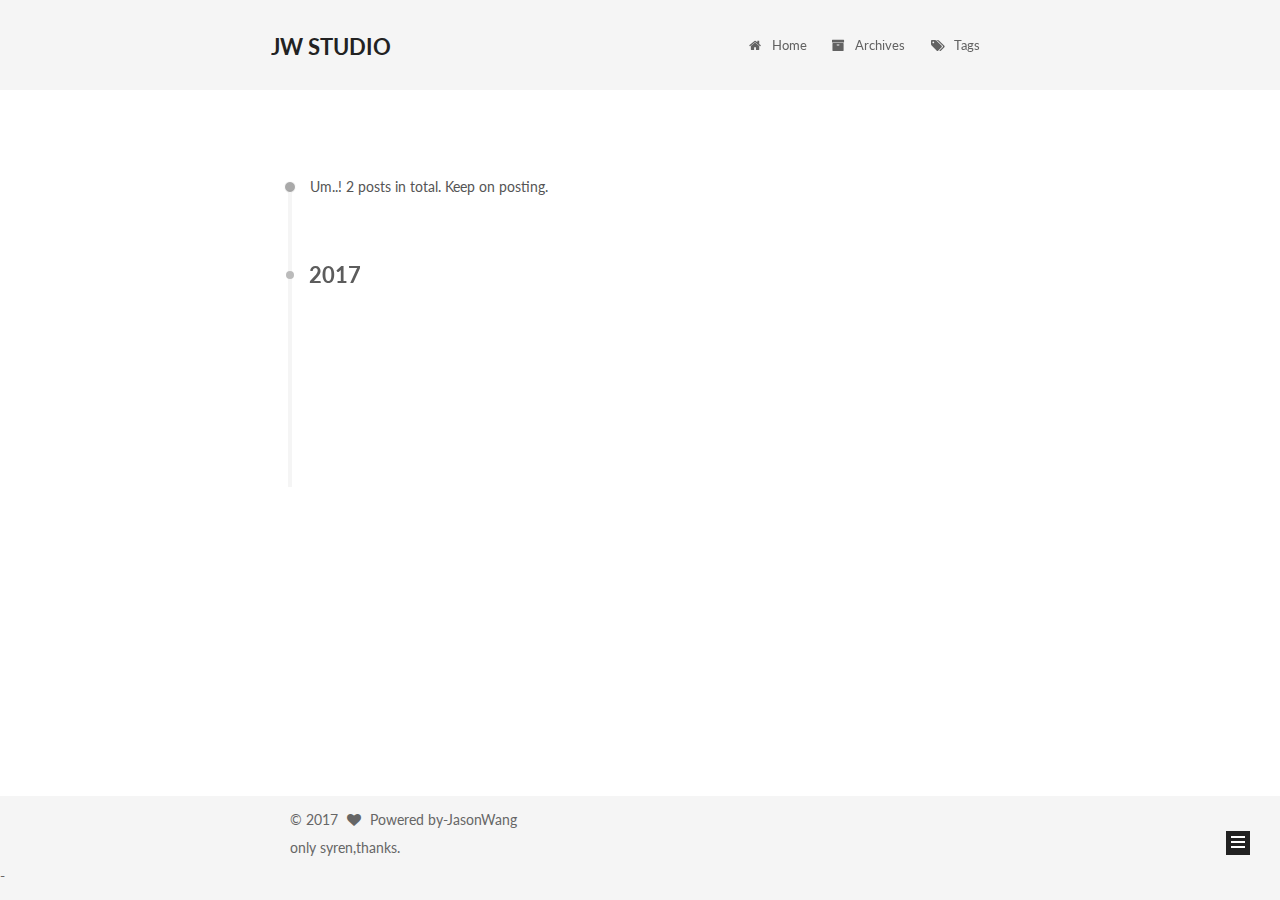
==== archives/index.html @ d067fad9 "Site updated: 2017-05-22 15:48:00" ====
<!doctype html>



  


<html class="theme-next muse use-motion" lang="">
<head>
  <meta charset="UTF-8"/>
<meta http-equiv="X-UA-Compatible" content="IE=edge" />
<meta name="viewport" content="width=device-width, initial-scale=1, maximum-scale=1"/>



<meta http-equiv="Cache-Control" content="no-transform" />
<meta http-equiv="Cache-Control" content="no-siteapp" />















  
  
  <link href="/lib/fancybox/source/jquery.fancybox.css?v=2.1.5" rel="stylesheet" type="text/css" />




  
  
  
  

  
    
    
  

  

  

  

  

  
    
    
    <link href="//fonts.googleapis.com/css?family=Lato:300,300italic,400,400italic,700,700italic&subset=latin,latin-ext" rel="stylesheet" type="text/css">
  






<link href="/lib/font-awesome/css/font-awesome.min.css?v=4.6.2" rel="stylesheet" type="text/css" />

<link href="/css/main.css?v=5.1.0" rel="stylesheet" type="text/css" />


  <meta name="keywords" content="Hexo, NexT" />








  <link rel="shortcut icon" type="image/x-icon" href="/favicon.ico?v=5.1.0" />






<meta name="description" content="BEST OR NOTHING">
<meta property="og:type" content="website">
<meta property="og:title" content="JW  STUDIO">
<meta property="og:url" content="http://yoursite.com/archives/index.html">
<meta property="og:site_name" content="JW  STUDIO">
<meta property="og:description" content="BEST OR NOTHING">
<meta name="twitter:card" content="summary">
<meta name="twitter:title" content="JW  STUDIO">
<meta name="twitter:description" content="BEST OR NOTHING">



<script type="text/javascript" id="hexo.configurations">
  var NexT = window.NexT || {};
  var CONFIG = {
    root: '/',
    scheme: 'Muse',
    sidebar: {"position":"left","display":"post","offset":12,"offset_float":0,"b2t":false,"scrollpercent":false},
    fancybox: true,
    motion: true,
    duoshuo: {
      userId: '0',
      author: 'Author'
    },
    algolia: {
      applicationID: '',
      apiKey: '',
      indexName: '',
      hits: {"per_page":10},
      labels: {"input_placeholder":"Search for Posts","hits_empty":"We didn't find any results for the search: ${query}","hits_stats":"${hits} results found in ${time} ms"}
    }
  };
</script>



  <link rel="canonical" href="http://yoursite.com/archives/"/>





  <title> Archive | JW  STUDIO </title>
</head>

<body itemscope itemtype="http://schema.org/WebPage" lang="">

  














  
  
    
  

  <div class="container sidebar-position-left  page-archive  ">
    <div class="headband"></div>

    <header id="header" class="header" itemscope itemtype="http://schema.org/WPHeader">
      <div class="header-inner"><div class="site-brand-wrapper">
  <div class="site-meta ">
    

    <div class="custom-logo-site-title">
      <a href="/"  class="brand" rel="start">
        <span class="logo-line-before"><i></i></span>
        <span class="site-title">JW  STUDIO</span>
        <span class="logo-line-after"><i></i></span>
      </a>
    </div>
      
        <p class="site-subtitle"></p>
      
  </div>

  <div class="site-nav-toggle">
    <button>
      <span class="btn-bar"></span>
      <span class="btn-bar"></span>
      <span class="btn-bar"></span>
    </button>
  </div>
</div>

<nav class="site-nav">
  

  
    <ul id="menu" class="menu">
      
        
        <li class="menu-item menu-item-home">
          <a href="/" rel="section">
            
              <i class="menu-item-icon fa fa-fw fa-home"></i> <br />
            
            Home
          </a>
        </li>
      
        
        <li class="menu-item menu-item-archives">
          <a href="/archives" rel="section">
            
              <i class="menu-item-icon fa fa-fw fa-archive"></i> <br />
            
            Archives
          </a>
        </li>
      
        
        <li class="menu-item menu-item-tags">
          <a href="/tags" rel="section">
            
              <i class="menu-item-icon fa fa-fw fa-tags"></i> <br />
            
            Tags
          </a>
        </li>
      

      
    </ul>
  

  
</nav>



 </div>
    </header>

    <main id="main" class="main">
      <div class="main-inner">
        <div class="content-wrap">
          <div id="content" class="content">
            

  <section id="posts" class="posts-collapse">
    <span class="archive-move-on"></span>

    <span class="archive-page-counter">
      
      
      
        
      
      Um..! 2 posts in total. Keep on posting.
    </span>

    

      
      
      

      
        
        <div class="collection-title">
          <h2 class="archive-year motion-element" id="archive-year-2017">2017</h2>
        </div>
      
      

      

  <article class="post post-type-normal" itemscope itemtype="http://schema.org/Article">
    <header class="post-header">

      <h1 class="post-title">
        
            <a class="post-title-link" href="/2017/05/22/IF/" itemprop="url">
              
                <span itemprop="name">IF</span>
              
            </a>
        
      </h1>

      <div class="post-meta">
        <time class="post-time" itemprop="dateCreated"
              datetime="2017-05-22T14:28:04+08:00"
              content="2017-05-22" >
          05-22
        </time>
      </div>

    </header>
  </article>



    

      
      
      

      
      

      

  <article class="post post-type-normal" itemscope itemtype="http://schema.org/Article">
    <header class="post-header">

      <h1 class="post-title">
        
            <a class="post-title-link" href="/2017/05/19/hello-world/" itemprop="url">
              
                <span itemprop="name">Hello World</span>
              
            </a>
        
      </h1>

      <div class="post-meta">
        <time class="post-time" itemprop="dateCreated"
              datetime="2017-05-19T13:19:05+08:00"
              content="2017-05-19" >
          05-19
        </time>
      </div>

    </header>
  </article>



    

  </section>

  



          </div>
          


          

        </div>
        
          
  
  <div class="sidebar-toggle">
    <div class="sidebar-toggle-line-wrap">
      <span class="sidebar-toggle-line sidebar-toggle-line-first"></span>
      <span class="sidebar-toggle-line sidebar-toggle-line-middle"></span>
      <span class="sidebar-toggle-line sidebar-toggle-line-last"></span>
    </div>
  </div>

  <aside id="sidebar" class="sidebar">
    <div class="sidebar-inner">

      

      

      <section class="site-overview sidebar-panel sidebar-panel-active">
        <div class="site-author motion-element" itemprop="author" itemscope itemtype="http://schema.org/Person">
          <img class="site-author-image" itemprop="image"
               src="/images/avatar.gif"
               alt="JasonWang" />
          <p class="site-author-name" itemprop="name">JasonWang</p>
           
              <p class="site-description motion-element" itemprop="description">BEST OR NOTHING</p>
          
        </div>
        <nav class="site-state motion-element">

          
            <div class="site-state-item site-state-posts">
              <a href="/archives">
                <span class="site-state-item-count">2</span>
                <span class="site-state-item-name">posts</span>
              </a>
            </div>
          

          

          

        </nav>

        

        <div class="links-of-author motion-element">
          
        </div>

        
        

        
        

        


      </section>

      

      

    </div>
  </aside>


        
      </div>
    </main>

    <footer id="footer" class="footer">
      <div class="footer-inner">
        <div class="copyright" >
  
  &copy; 
  <span itemprop="copyrightYear">2017</span>
  <span class="with-love">
    <i class="fa fa-heart"></i>
  </span>
  <span class="author" itemprop="copyrightHolder">Powered by-JasonWang</span>
</div>



  only syren,thanks.
</div>
   - 
 
</div>


        

        
      </div>
    </footer>

    
      <div class="back-to-top">
        <i class="fa fa-arrow-up"></i>
        
      </div>
    

  </div>

  

<script type="text/javascript">
  if (Object.prototype.toString.call(window.Promise) !== '[object Function]') {
    window.Promise = null;
  }
</script>









  






  
  <script type="text/javascript" src="/lib/jquery/index.js?v=2.1.3"></script>

  
  <script type="text/javascript" src="/lib/fastclick/lib/fastclick.min.js?v=1.0.6"></script>

  
  <script type="text/javascript" src="/lib/jquery_lazyload/jquery.lazyload.js?v=1.9.7"></script>

  
  <script type="text/javascript" src="/lib/velocity/velocity.min.js?v=1.2.1"></script>

  
  <script type="text/javascript" src="/lib/velocity/velocity.ui.min.js?v=1.2.1"></script>

  
  <script type="text/javascript" src="/lib/fancybox/source/jquery.fancybox.pack.js?v=2.1.5"></script>


  


  <script type="text/javascript" src="/js/src/utils.js?v=5.1.0"></script>

  <script type="text/javascript" src="/js/src/motion.js?v=5.1.0"></script>



  
  

  
  
    <script type="text/javascript" id="motion.page.archive">
      $('.archive-year').velocity('transition.slideLeftIn');
    </script>
  


  


  <script type="text/javascript" src="/js/src/bootstrap.js?v=5.1.0"></script>



  


  




	





  





  





  






  





  

  

  

  

</body>
</html>
---- css/main.css ----
/* normalize.css v3.0.2 | MIT License | git.io/normalize */
html {
  font-family: sans-serif; /* 1 */
  -ms-text-size-adjust: 100%; /* 2 */
  -webkit-text-size-adjust: 100%; /* 2 */
}
body {
  margin: 0;
}
article,
aside,
details,
figcaption,
figure,
footer,
header,
hgroup,
main,
menu,
nav,
section,
summary {
  display: block;
}
audio,
canvas,
progress,
video {
  display: inline-block; /* 1 */
  vertical-align: baseline; /* 2 */
}
audio:not([controls]) {
  display: none;
  height: 0;
}
[hidden],
template {
  display: none;
}
a {
  background-color: transparent;
}
a:active,
a:hover {
  outline: 0;
}
abbr[title] {
  border-bottom: 1px dotted;
}
b,
strong {
  font-weight: bold;
}
dfn {
  font-style: italic;
}
h1 {
  font-size: 2em;
  margin: 0.67em 0;
}
mark {
  background: #ff0;
  color: #000;
}
small {
  font-size: 80%;
}
sub,
sup {
  font-size: 75%;
  line-height: 0;
  position: relative;
  vertical-align: baseline;
}
sup {
  top: -0.5em;
}
sub {
  bottom: -0.25em;
}
img {
  border: 0;
}
svg:not(:root) {
  overflow: hidden;
}
figure {
  margin: 1em 40px;
}
hr {
  -moz-box-sizing: content-box;
  box-sizing: content-box;
  height: 0;
}
pre {
  overflow: auto;
}
code,
kbd,
pre,
samp {
  font-family: monospace, monospace;
  font-size: 1em;
}
button,
input,
optgroup,
select,
textarea {
  color: inherit; /* 1 */
  font: inherit; /* 2 */
  margin: 0; /* 3 */
}
button {
  overflow: visible;
}
button,
select {
  text-transform: none;
}
button,
html input[type="button"],
input[type="reset"],
input[type="submit"] {
  -webkit-appearance: button; /* 2 */
  cursor: pointer; /* 3 */
}
button[disabled],
html input[disabled] {
  cursor: default;
}
button::-moz-focus-inner,
input::-moz-focus-inner {
  border: 0;
  padding: 0;
}
input {
  line-height: normal;
}
input[type="checkbox"],
input[type="radio"] {
  box-sizing: border-box; /* 1 */
  padding: 0; /* 2 */
}
input[type="number"]::-webkit-inner-spin-button,
input[type="number"]::-webkit-outer-spin-button {
  height: auto;
}
input[type="search"] {
  -webkit-appearance: textfield; /* 1 */
  -moz-box-sizing: content-box;
  -webkit-box-sizing: content-box; /* 2 */
  box-sizing: content-box;
}
input[type="search"]::-webkit-search-cancel-button,
input[type="search"]::-webkit-search-decoration {
  -webkit-appearance: none;
}
fieldset {
  border: 1px solid #c0c0c0;
  margin: 0 2px;
  padding: 0.35em 0.625em 0.75em;
}
legend {
  border: 0; /* 1 */
  padding: 0; /* 2 */
}
textarea {
  overflow: auto;
}
optgroup {
  font-weight: bold;
}
table {
  border-collapse: collapse;
  border-spacing: 0;
}
td,
th {
  padding: 0;
}
::selection {
  background: #262a30;
  color: #fff;
}
body {
  position: relative;
  font-family: 'Lato', "PingFang SC", "Microsoft YaHei", sans-serif;
  font-size: 14px;
  line-height: 2;
  color: #555;
  background: #fff;
}
@media (max-width: 767px) {
  body {
    padding-right: 0 !important;
  }
}
@media (min-width: 768px) and (max-width: 991px) {
  body {
    padding-right: 0 !important;
  }
}
@media (min-width: 1600px) {
  body {
    font-size: 16px;
  }
}
h1,
h2,
h3,
h4,
h5,
h6 {
  margin: 0;
  padding: 0;
  font-weight: bold;
  line-height: 1.5;
  font-family: 'Lato', "PingFang SC", "Microsoft YaHei", sans-serif;
}
h2,
h3,
h4,
h5,
h6 {
  margin: 20px 0 15px;
}
h1 {
  font-size: 24px;
}
@media (max-width: 767px) {
  h1 {
    font-size: 20px;
  }
}
h2 {
  font-size: 22px;
}
@media (max-width: 767px) {
  h2 {
    font-size: 18px;
  }
}
h3 {
  font-size: 20px;
}
@media (max-width: 767px) {
  h3 {
    font-size: 16px;
  }
}
h4 {
  font-size: 18px;
}
@media (max-width: 767px) {
  h4 {
    font-size: 14px;
  }
}
h5 {
  font-size: 16px;
}
@media (max-width: 767px) {
  h5 {
    font-size: 12px;
  }
}
h6 {
  font-size: 14px;
}
@media (max-width: 767px) {
  h6 {
    font-size: 10px;
  }
}
p {
  margin: 0 0 25px 0;
}
a {
  color: #555;
  text-decoration: none;
  border-bottom: 1px solid #999;
  word-wrap: break-word;
}
a:hover {
  color: #222;
  border-bottom-color: #222;
}
blockquote {
  margin: 0;
  padding: 0;
}
img {
  display: block;
  margin: auto;
  max-width: 100%;
  height: auto;
}
hr {
  margin: 40px 0;
  height: 3px;
  border: none;
  background-color: #ddd;
  background-image: repeating-linear-gradient(-45deg, #fff, #fff 4px, transparent 4px, transparent 8px);
}
blockquote {
  padding: 0 15px;
  color: #666;
  border-left: 4px solid #ddd;
}
blockquote cite::before {
  content: "-";
  padding: 0 5px;
}
dt {
  font-weight: 700;
}
dd {
  margin: 0;
  padding: 0;
}
.text-left {
  text-align: left;
}
.text-center {
  text-align: center;
}
.text-right {
  text-align: right;
}
.text-justify {
  text-align: justify;
}
.text-nowrap {
  white-space: nowrap;
}
.text-lowercase {
  text-transform: lowercase;
}
.text-uppercase {
  text-transform: uppercase;
}
.text-capitalize {
  text-transform: capitalize;
}
.center-block {
  display: block;
  margin-left: auto;
  margin-right: auto;
}
.clearfix:before,
.clearfix:after {
  content: " ";
  display: table;
}
.clearfix:after {
  clear: both;
}
.pullquote {
  width: 45%;
}
.pullquote.left {
  float: left;
  margin-left: 5px;
  margin-right: 10px;
}
.pullquote.right {
  float: right;
  margin-left: 10px;
  margin-right: 5px;
}
.affix.affix.affix {
  position: fixed;
}
.translation {
  margin-top: -20px;
  font-size: 14px;
  color: #999;
}
.scrollbar-measure {
  width: 100px;
  height: 100px;
  overflow: scroll;
  position: absolute;
  top: -9999px;
}
.use-motion .motion-element {
  opacity: 0;
}
table {
  margin: 20px 0;
  width: 100%;
  border-collapse: collapse;
  border-spacing: 0;
  border: 1px solid #ddd;
  font-size: 14px;
  table-layout: fixed;
  word-wrap: break-all;
}
table>tbody>tr:nth-of-type(odd) {
  background-color: #f9f9f9;
}
table>tbody>tr:hover {
  background-color: #f5f5f5;
}
caption,
th,
td {
  padding: 8px;
  text-align: left;
  vertical-align: middle;
  font-weight: normal;
}
th,
td {
  border-bottom: 3px solid #ddd;
  border-right: 1px solid #eee;
}
th {
  padding-bottom: 10px;
  font-weight: 700;
}
td {
  border-bottom-width: 1px;
}
html,
body {
  height: 100%;
}
.container {
  position: relative;
  min-height: 100%;
}
.header-inner {
  margin: 0 auto;
  padding: 100px 0 70px;
  width: 700px;
}
@media (min-width: 1600px) {
  .container .header-inner {
    width: 900px;
  }
}
.main {
  padding-bottom: 150px;
}
.main-inner {
  margin: 0 auto;
  width: 700px;
}
@media (min-width: 1600px) {
  .container .main-inner {
    width: 900px;
  }
}
.footer {
  position: absolute;
  left: 0;
  bottom: 0;
  width: 100%;
  min-height: 50px;
}
.footer-inner {
  box-sizing: border-box;
  margin: 20px auto;
  width: 700px;
}
@media (min-width: 1600px) {
  .container .footer-inner {
    width: 900px;
  }
}
pre,
.highlight {
  overflow: auto;
  margin: 20px 0;
  padding: 0;
  font-size: 13px;
  color: #4d4d4c;
  background: #f7f7f7;
  line-height: 1.6;
}
pre,
code {
  font-family: consolas, Menlo, "PingFang SC", "Microsoft YaHei", monospace;
}
code {
  padding: 2px 4px;
  word-wrap: break-word;
  color: #555;
  background: #eee;
  border-radius: 3px;
  font-size: 13px;
}
pre code {
  padding: 0;
  color: #4d4d4c;
  background: none;
  text-shadow: none;
}
.highlight {
  border-radius: 1px;
}
.highlight pre {
  border: none;
  margin: 0;
  padding: 10px 0;
}
.highlight table {
  margin: 0;
  width: auto;
  border: none;
}
.highlight td {
  border: none;
  padding: 0;
}
.highlight figcaption {
  font-size: 1em;
  color: #4d4d4c;
  line-height: 1em;
  margin-bottom: 1em;
}
.highlight figcaption:before,
.highlight figcaption:after {
  content: " ";
  display: table;
}
.highlight figcaption:after {
  clear: both;
}
.highlight figcaption a {
  float: right;
  color: #4d4d4c;
}
.highlight figcaption a:hover {
  border-bottom-color: #4d4d4c;
}
.highlight .gutter pre {
  padding-left: 10px;
  padding-right: 10px;
  color: #869194;
  text-align: right;
  background-color: #eff2f3;
}
.highlight .code pre {
  padding-left: 10px;
  padding-right: 10px;
  background-color: #f7f7f7;
}
.highlight .line {
  height: 20px;
}
.gutter {
  -webkit-user-select: none;
  -moz-user-select: none;
  -ms-user-select: none;
  user-select: none;
}
.gist table {
  width: auto;
}
.gist table td {
  border: none;
}
pre .deletion {
  background: #fdd;
}
pre .addition {
  background: #dfd;
}
pre .meta {
  color: #8959a8;
}
pre .comment {
  color: #8e908c;
}
pre .variable,
pre .attribute,
pre .tag,
pre .regexp,
pre .ruby .constant,
pre .xml .tag .title,
pre .xml .pi,
pre .xml .doctype,
pre .html .doctype,
pre .css .id,
pre .css .class,
pre .css .pseudo {
  color: #c82829;
}
pre .number,
pre .preprocessor,
pre .built_in,
pre .literal,
pre .params,
pre .constant,
pre .command {
  color: #f5871f;
}
pre .ruby .class .title,
pre .css .rules .attribute,
pre .string,
pre .value,
pre .inheritance,
pre .header,
pre .ruby .symbol,
pre .xml .cdata,
pre .special,
pre .number,
pre .formula {
  color: #718c00;
}
pre .title,
pre .css .hexcolor {
  color: #3e999f;
}
pre .function,
pre .python .decorator,
pre .python .title,
pre .ruby .function .title,
pre .ruby .title .keyword,
pre .perl .sub,
pre .javascript .title,
pre .coffeescript .title {
  color: #4271ae;
}
pre .keyword,
pre .javascript .function {
  color: #8959a8;
}
.full-image.full-image.full-image {
  border: none;
  max-width: 100%;
  width: auto;
  margin: 20px auto;
}
@media (min-width: 992px) {
  .full-image.full-image.full-image {
    max-width: none;
    width: 110%;
    margin: 25px -5%;
  }
}
.blockquote-center,
.page-home .post-type-quote blockquote,
.page-post-detail .post-type-quote blockquote {
  position: relative;
  margin: 40px 0;
  padding: 0;
  border-left: none;
  text-align: center;
}
.blockquote-center::before,
.page-home .post-type-quote blockquote::before,
.page-post-detail .post-type-quote blockquote::before,
.blockquote-center::after,
.page-home .post-type-quote blockquote::after,
.page-post-detail .post-type-quote blockquote::after {
  position: absolute;
  content: ' ';
  display: block;
  width: 100%;
  height: 24px;
  opacity: 0.2;
  background-repeat: no-repeat;
  background-position: 0 -6px;
  background-size: 22px 22px;
}
.blockquote-center::before,
.page-home .post-type-quote blockquote::before,
.page-post-detail .post-type-quote blockquote::before {
  top: -20px;
  background-image: url("../images/quote-l.svg");
  border-top: 1px solid #ccc;
}
.blockquote-center::after,
.page-home .post-type-quote blockquote::after,
.page-post-detail .post-type-quote blockquote::after {
  bottom: -20px;
  background-image: url("../images/quote-r.svg");
  border-bottom: 1px solid #ccc;
  background-position: 100% 8px;
}
.blockquote-center p,
.page-home .post-type-quote blockquote p,
.page-post-detail .post-type-quote blockquote p,
.blockquote-center div,
.page-home .post-type-quote blockquote div,
.page-post-detail .post-type-quote blockquote div {
  text-align: center;
}
.post .post-body .group-picture img {
  box-sizing: border-box;
  padding: 0 3px;
  border: none;
}
.post .group-picture-row {
  overflow: hidden;
  margin-top: 6px;
}
.post .group-picture-row:first-child {
  margin-top: 0;
}
.post .group-picture-column {
  float: left;
}
.page-post-detail .post-body .group-picture-column {
  float: none;
  margin-top: 10px;
  width: auto !important;
}
.page-post-detail .post-body .group-picture-column img {
  margin: 0 auto;
}
.page-archive .group-picture-container {
  overflow: hidden;
}
.page-archive .group-picture-row {
  float: left;
}
.page-archive .group-picture-row:first-child {
  margin-top: 6px;
}
.page-archive .group-picture-column {
  max-width: 150px;
  max-height: 150px;
}
.note {
  padding: 20px;
  margin: 20px 0;
  border: 1px solid #eee;
  border-left-width: 5px;
  border-radius: 3px;
}
.note h2,
.note h3,
.note h4,
.note h5,
.note h6 {
  margin-top: 0;
  margin-bottom: 5px;
}
.note p:last-child {
  margin-bottom: 0;
}
.note code {
  border-radius: 3px;
}
.note+.note {
  margin-top: -5px;
}
.default {
  border-left-color: #777;
}
.default h2,
.default h3,
.default h4,
.default h5,
.default h6 {
  color: #777;
}
.primary {
  border-left-color: #428bca;
}
.primary h2,
.primary h3,
.primary h4,
.primary h5,
.primary h6 {
  color: #428bca;
}
.success {
  border-left-color: #5cb85c;
}
.success h2,
.success h3,
.success h4,
.success h5,
.success h6 {
  color: #5cb85c;
}
.danger {
  border-left-color: #d9534f;
}
.danger h2,
.danger h3,
.danger h4,
.danger h5,
.danger h6 {
  color: #d9534f;
}
.warning {
  border-left-color: #f0ad4e;
}
.warning h2,
.warning h3,
.warning h4,
.warning h5,
.warning h6 {
  color: #f0ad4e;
}
.info {
  border-left-color: #5bc0de;
}
.info h2,
.info h3,
.info h4,
.info h5,
.info h6 {
  color: #5bc0de;
}
.btn {
  display: inline-block;
  padding: 0 20px;
  font-size: 14px;
  color: #fff;
  background: #222;
  border: 2px solid #222;
  text-decoration: none;
  border-radius: 0;
  transition-property: background-color;
  transition-duration: 0.2s;
  transition-timing-function: ease-in-out;
  transition-delay: 0s;
}
.btn:hover,
.post-button .btn:hover {
  border-color: #222;
  color: #222;
  background: #fff;
}
.btn-bar {
  display: block;
  width: 22px;
  height: 2px;
  background: #555;
  border-radius: 1px;
}
.btn-bar+.btn-bar {
  margin-top: 4px;
}
.pagination {
  margin: 120px 0 40px;
  text-align: center;
  border-top: 1px solid #eee;
}
.page-number-basic,
.pagination .prev,
.pagination .next,
.pagination .page-number,
.pagination .space {
  display: inline-block;
  position: relative;
  top: -1px;
  margin: 0 10px;
  padding: 0 10px;
  line-height: 30px;
}
@media (max-width: 767px) {
  .page-number-basic,
  .pagination .prev,
  .pagination .next,
  .pagination .page-number,
  .pagination .space {
    margin: 0 5px;
  }
}
.pagination .prev,
.pagination .next,
.pagination .page-number {
  border-bottom: 0;
  border-top: 1px solid #eee;
  transition-property: border-color;
  transition-duration: 0.2s;
  transition-timing-function: ease-in-out;
  transition-delay: 0s;
}
.pagination .prev:hover,
.pagination .next:hover,
.pagination .page-number:hover {
  border-top-color: #222;
}
.pagination .space {
  padding: 0;
  margin: 0;
}
.pagination .prev {
  margin-left: 0;
}
.pagination .next {
  margin-right: 0;
}
.pagination .page-number.current {
  color: #fff;
  background: #ccc;
  border-top-color: #ccc;
}
@media (max-width: 767px) {
  .pagination {
    border-top: none;
  }
  .pagination .prev,
  .pagination .next,
  .pagination .page-number {
    margin-bottom: 10px;
    border-top: 0;
    border-bottom: 1px solid #eee;
  }
  .pagination .prev:hover,
  .pagination .next:hover,
  .pagination .page-number:hover {
    border-bottom-color: #222;
  }
}
.comments {
  margin: 60px 20px 0;
}
.tag-cloud {
  text-align: center;
}
.tag-cloud a {
  display: inline-block;
  margin: 10px;
}
.back-to-top {
  box-sizing: border-box;
  position: fixed;
  bottom: -100px;
  right: 30px;
  z-index: 1050;
  padding: 0 6px;
  width: 24px;
  background: #222;
  font-size: 12px;
  opacity: 1;
  color: #fff;
  cursor: pointer;
  text-align: center;
  -webkit-transform: translateZ(0);
  transition-property: bottom;
  transition-duration: 0.2s;
  transition-timing-function: ease-in-out;
  transition-delay: 0s;
}
@media (max-width: 767px) {
  .back-to-top {
    display: none;
  }
}
@media (min-width: 768px) and (max-width: 991px) {
  .back-to-top {
    display: none;
  }
}
.back-to-top.back-to-top-on {
  bottom: 19px;
}
.header {
  background: #fff;
}
.header-inner {
  position: relative;
}
.headband {
  height: 3px;
  background: #222;
}
.site-meta {
  margin: 0;
  text-align: left;
}
@media (max-width: 767px) {
  .site-meta {
    text-align: center;
  }
}
.brand {
  position: relative;
  display: inline-block;
  padding: 0 40px;
  color: #222;
  background: #222;
  border-bottom: none;
}
.brand:hover {
  color: #222;
}
.logo {
  display: inline-block;
  margin-right: 5px;
  line-height: 36px;
  vertical-align: top;
}
.site-title {
  display: inline-block;
  vertical-align: top;
  line-height: 36px;
  font-size: 20px;
  font-weight: normal;
  font-family: 'Lato', "PingFang SC", "Microsoft YaHei", sans-serif;
}
.site-subtitle {
  margin-top: 10px;
  font-size: 13px;
  color: #999;
}
.use-motion .brand {
  opacity: 0;
}
.use-motion .logo,
.use-motion .site-title,
.use-motion .site-subtitle {
  opacity: 0;
  position: relative;
  top: -10px;
}
.site-nav-toggle {
  display: none;
  position: absolute;
  top: 10px;
  left: 10px;
}
@media (max-width: 767px) {
  .site-nav-toggle {
    display: block;
  }
}
.site-nav-toggle button {
  margin-top: 2px;
  padding: 9px 10px;
  background: transparent;
  border: none;
}
@media (max-width: 767px) {
  .site-nav {
    display: none;
    margin: 0 -10px;
    padding: 0 10px;
    clear: both;
    border-top: 1px solid #ddd;
  }
}
@media (min-width: 768px) and (max-width: 991px) {
  .site-nav {
    display: block !important;
  }
}
@media (min-width: 992px) {
  .site-nav {
    display: block !important;
  }
}
.menu {
  margin-top: 20px;
  padding-left: 0;
  text-align: center;
}
.menu .menu-item {
  display: inline-block;
  margin: 0 10px;
  list-style: none;
}
@media screen and (max-width: 767px) {
  .menu .menu-item {
    margin-top: 10px;
  }
}
.menu .menu-item a {
  display: block;
  font-size: 13px;
  line-height: inherit;
  border-bottom: 1px solid transparent;
  transition-property: border-color;
  transition-duration: 0.2s;
  transition-timing-function: ease-in-out;
  transition-delay: 0s;
}
.menu .menu-item a:hover {
  border-bottom-color: #222;
}
.menu .menu-item .fa {
  margin-right: 5px;
}
.use-motion .menu-item {
  opacity: 0;
}
.post-body {
  font-family: 'Lato', "PingFang SC", "Microsoft YaHei", sans-serif;
}
@media (max-width: 767px) {
  .post-body {
    word-break: break-word;
  }
}
.post-body .fancybox img {
  display: block !important;
  margin: 0 auto;
  cursor: pointer;
  cursor: zoom-in;
  cursor: -webkit-zoom-in;
}
.post-body .image-caption,
.post-body .figure .caption {
  margin: 10px auto 15px;
  text-align: center;
  font-size: 14px;
  color: #999;
  font-weight: bold;
  line-height: 1;
}
.post-sticky-flag {
  display: inline-block;
  font-size: 16px;
  -ms-transform: rotate(30deg);
  -webkit-transform: rotate(30deg);
  -moz-transform: rotate(30deg);
  -ms-transform: rotate(30deg);
  -o-transform: rotate(30deg);
  transform: rotate(30deg);
}
.posts-expand {
  padding-top: 40px;
}
@media (max-width: 767px) {
  .posts-expand {
    margin: 0 20px;
  }
  .post-body pre,
  .post-body .highlight {
    padding: 10px;
  }
  .post-body pre .gutter pre,
  .post-body .highlight .gutter pre {
    padding-right: 10px;
  }
}
@media (min-width: 992px) {
  .posts-expand .post-body {
    text-align: justify;
  }
}
.posts-expand .post-body h2,
.posts-expand .post-body h3,
.posts-expand .post-body h4,
.posts-expand .post-body h5,
.posts-expand .post-body h6 {
  padding-top: 10px;
}
.posts-expand .post-body h2 .header-anchor,
.posts-expand .post-body h3 .header-anchor,
.posts-expand .post-body h4 .header-anchor,
.posts-expand .post-body h5 .header-anchor,
.posts-expand .post-body h6 .header-anchor {
  float: right;
  margin-left: 10px;
  color: #ccc;
  border-bottom-style: none;
  visibility: hidden;
}
.posts-expand .post-body h2 .header-anchor:hover,
.posts-expand .post-body h3 .header-anchor:hover,
.posts-expand .post-body h4 .header-anchor:hover,
.posts-expand .post-body h5 .header-anchor:hover,
.posts-expand .post-body h6 .header-anchor:hover {
  color: inherit;
}
.posts-expand .post-body h2:hover .header-anchor,
.posts-expand .post-body h3:hover .header-anchor,
.posts-expand .post-body h4:hover .header-anchor,
.posts-expand .post-body h5:hover .header-anchor,
.posts-expand .post-body h6:hover .header-anchor {
  visibility: visible;
}
.posts-expand .post-body ul li {
  list-style: circle;
}
.posts-expand .post-body img {
  box-sizing: border-box;
  margin: auto;
  padding: 3px;
  border: 1px solid #ddd;
}
.posts-expand .fancybox img {
  margin: 0 auto;
}
@media (max-width: 767px) {
  .posts-collapse {
    margin: 0 20px;
  }
  .posts-collapse .post-title,
  .posts-collapse .post-meta {
    display: block;
    width: auto;
    text-align: left;
  }
}
.posts-collapse {
  position: relative;
  z-index: 1010;
  margin-left: 0;
}
.posts-collapse::after {
  content: " ";
  position: absolute;
  top: 20px;
  left: 0;
  margin-left: -2px;
  width: 4px;
  height: 100%;
  background: #f5f5f5;
  z-index: -1;
}
@media (max-width: 767px) {
  .posts-collapse {
    margin: 0 20px;
  }
}
.posts-collapse .collection-title {
  position: relative;
  margin: 60px 0;
}
.posts-collapse .collection-title h2 {
  margin-left: 20px;
}
.posts-collapse .collection-title small {
  color: #bbb;
}
.posts-collapse .collection-title::before {
  content: " ";
  position: absolute;
  left: 0;
  top: 50%;
  margin-left: -4px;
  margin-top: -4px;
  width: 8px;
  height: 8px;
  background: #bbb;
  border-radius: 50%;
}
.posts-collapse .post {
  margin: 30px 0;
}
.posts-collapse .post-header {
  position: relative;
  transition-duration: 0.2s;
  transition-timing-function: ease-in-out;
  transition-delay: 0s;
  transition-property: border;
  border-bottom: 1px dashed #ccc;
}
.posts-collapse .post-header::before {
  content: " ";
  position: absolute;
  left: 0;
  top: 12px;
  width: 6px;
  height: 6px;
  margin-left: -4px;
  background: #bbb;
  border-radius: 50%;
  border: 1px solid #fff;
  transition-duration: 0.2s;
  transition-timing-function: ease-in-out;
  transition-delay: 0s;
  transition-property: background;
}
.posts-collapse .post-header:hover {
  border-bottom-color: #666;
}
.posts-collapse .post-header:hover::before {
  background: #222;
}
.posts-collapse .post-meta {
  position: absolute;
  font-size: 12px;
  left: 20px;
  top: 5px;
}
.posts-collapse .post-comments-count {
  display: none;
}
.posts-collapse .post-title {
  margin-left: 60px;
  font-size: 16px;
  font-weight: normal;
  line-height: inherit;
}
.posts-collapse .post-title::after {
  margin-left: 3px;
  opacity: 0.6;
}
.posts-collapse .post-title a {
  color: #666;
  border-bottom: none;
}
.page-home .post-type-quote .post-header,
.page-post-detail .post-type-quote .post-header,
.page-home .post-type-quote .post-tags,
.page-post-detail .post-type-quote .post-tags {
  display: none;
}
.posts-expand .post-title {
  font-size: 26px;
  text-align: center;
  word-break: break-word;
  font-weight: 400;
}
@media (max-width: 767px) {
  .posts-expand .post-title {
    font-size: 22px;
  }
}
.posts-expand .post-title-link {
  display: inline-block;
  position: relative;
  color: #555;
  border-bottom: none;
  line-height: 1.2;
  vertical-align: top;
}
.posts-expand .post-title-link::before {
  content: "";
  position: absolute;
  width: 100%;
  height: 2px;
  bottom: 0;
  left: 0;
  background-color: #000;
  visibility: hidden;
  -webkit-transform: scaleX(0);
  -moz-transform: scaleX(0);
  -ms-transform: scaleX(0);
  -o-transform: scaleX(0);
  transform: scaleX(0);
  transition-duration: 0.2s;
  transition-timing-function: ease-in-out;
  transition-delay: 0s;
}
.posts-expand .post-title-link:hover::before {
  visibility: visible;
  -webkit-transform: scaleX(1);
  -moz-transform: scaleX(1);
  -ms-transform: scaleX(1);
  -o-transform: scaleX(1);
  transform: scaleX(1);
}
.posts-expand .post-title-link .fa {
  font-size: 16px;
}
.posts-expand .post-meta {
  margin: 3px 0 60px 0;
  color: #999;
  font-family: 'Lato', "PingFang SC", "Microsoft YaHei", sans-serif;
  font-size: 12px;
  text-align: center;
}
.posts-expand .post-meta .post-category-list {
  display: inline-block;
  margin: 0;
  padding: 3px;
}
.posts-expand .post-meta .post-category-list-link {
  color: #999;
}
.posts-expand .post-meta .post-description {
  font-size: 14px;
  margin-top: 2px;
}
.post-meta-divider {
  margin: 0 0.5em;
}
.post-meta-item-icon {
  margin-right: 3px;
}
@media (min-width: 768px) and (max-width: 991px) {
  .post-meta-item-icon {
    display: inline-block;
  }
}
@media (max-width: 767px) {
  .post-meta-item-icon {
    display: inline-block;
  }
}
@media (min-width: 768px) and (max-width: 991px) {
  .post-meta-item-text {
    display: none;
  }
}
@media (max-width: 767px) {
  .post-meta-item-text {
    display: none;
  }
}
@media (max-width: 767px) {
  .posts-expand .post-comments-count {
    display: none;
  }
}
.social-like {
  font-size: 14px;
  height: 20px;
  text-align: center;
  border-top: 1px solid #eee;
  padding-top: 9px;
  margin-top: 45px;
  display: flex;
  justify-content: center;
}
.vk_like {
  width: 85px;
  height: 21px;
  padding-top: 7px;
  align-self: center;
}
.fb_like {
  height: 30px;
  align-self: center;
}
.post-button {
  margin-top: 50px;
}
.post-button .btn {
  color: #555;
  font-size: 14px;
  background: transparent;
  border-radius: 0;
  line-height: 2;
  margin: 0 4px 8px 4px;
}
.post-button .fa-fw {
  width: 1.285714285714286em;
  text-align: left;
}
.posts-expand .post-tags {
  margin-top: 40px;
  text-align: center;
}
.posts-expand .post-tags a {
  display: inline-block;
  margin-right: 10px;
  font-size: 13px;
}
.post-nav {
  display: table;
  margin-top: 15px;
  width: 100%;
  border-top: 1px solid #eee;
}
.post-nav-divider {
  display: table-cell;
  width: 10%;
}
.post-nav-item {
  display: table-cell;
  padding: 10px 0 0 0;
  width: 45%;
  vertical-align: top;
}
.post-nav-item a {
  position: relative;
  display: block;
  line-height: 25px;
  font-size: 14px;
  color: #555;
  border-bottom: none;
}
.post-nav-item a:hover {
  color: #222;
  border-bottom: none;
}
.post-nav-item a:active {
  top: 2px;
}
.post-nav-item .fa {
  position: absolute;
  top: 8px;
  left: 0;
  font-size: 12px;
}
.post-nav-next a {
  padding-left: 15px;
}
.post-nav-prev {
  text-align: right;
}
.post-nav-prev a {
  padding-right: 15px;
}
.post-nav-prev .fa {
  right: 0;
  left: auto;
}
.posts-expand .post-eof {
  display: block;
  margin: 80px auto 60px;
  width: 8%;
  height: 1px;
  background: #ccc;
  text-align: center;
}
.post:last-child .post-eof.post-eof.post-eof {
  display: none;
}
.post-gallery {
  display: table;
  table-layout: fixed;
  width: 100%;
  border-collapse: separate;
}
.post-gallery-row {
  display: table-row;
}
.post-gallery .post-gallery-img {
  display: table-cell;
  text-align: center;
  vertical-align: middle;
  border: none;
}
.post-gallery .post-gallery-img img {
  max-width: 100%;
  max-height: 100%;
  border: none;
}
.fancybox-close,
.fancybox-close:hover {
  border: none;
}
.sidebar {
  position: fixed;
  right: 0;
  top: 0;
  bottom: 0;
  width: 0;
  z-index: 1040;
  box-shadow: inset 0 2px 6px #000;
  background: #222;
  -webkit-transform: translateZ(0);
}
.sidebar a {
  color: #999;
  border-bottom-color: #555;
}
.sidebar a:hover {
  color: #eee;
}
@media (min-width: 768px) and (max-width: 991px) {
  .sidebar {
    display: none !important;
  }
}
@media (max-width: 767px) {
  .sidebar {
    display: none !important;
  }
}
.sidebar-inner {
  position: relative;
  padding: 20px 10px;
  color: #999;
  text-align: center;
}
.sidebar-toggle {
  position: fixed;
  right: 30px;
  bottom: 45px;
  width: 14px;
  height: 14px;
  padding: 5px;
  background: #222;
  line-height: 0;
  z-index: 1050;
  cursor: pointer;
  -webkit-transform: translateZ(0);
}
@media (min-width: 768px) and (max-width: 991px) {
  .sidebar-toggle {
    display: none;
  }
}
@media (max-width: 767px) {
  .sidebar-toggle {
    display: none;
  }
}
.sidebar-toggle-line {
  position: relative;
  display: inline-block;
  vertical-align: top;
  height: 2px;
  width: 100%;
  background: #fff;
  margin-top: 3px;
}
.sidebar-toggle-line:first-child {
  margin-top: 0;
}
.site-author-image {
  display: block;
  margin: 0 auto;
  padding: 2px;
  max-width: 96px;
  height: auto;
  border: 2px solid #333;
}
.site-author-name {
  margin: 5px 0 0;
  text-align: center;
  color: #f5f5f5;
  font-weight: normal;
}
.site-description {
  margin-top: 5px;
  text-align: center;
  font-size: 14px;
  color: #999;
}
.site-state {
  overflow: hidden;
  line-height: 1.4;
  white-space: nowrap;
  text-align: center;
}
.site-state-item {
  display: inline-block;
  padding: 0 15px;
  border-left: 1px solid #333;
}
.site-state-item:first-child {
  border-left: none;
}
.site-state-item a {
  border-bottom: none;
}
.site-state-item-count {
  display: block;
  text-align: center;
  color: inherit;
  font-weight: 600;
  font-size: 18px;
}
.site-state-item-name {
  font-size: 13px;
  color: inherit;
}
.feed-link {
  margin-top: 20px;
}
.feed-link a {
  display: inline-block;
  padding: 0 15px;
  color: #fc6423;
  border: 1px solid #fc6423;
  border-radius: 4px;
}
.feed-link a i {
  color: #fc6423;
  font-size: 14px;
}
.feed-link a:hover {
  color: #fff;
  background: #fc6423;
}
.feed-link a:hover i {
  color: #fff;
}
.links-of-author {
  margin-top: 20px;
}
.links-of-author a {
  display: inline-block;
  vertical-align: middle;
  margin-right: 10px;
  margin-bottom: 10px;
  border-bottom-color: #555;
  font-size: 13px;
}
.links-of-author a:before {
  display: inline-block;
  vertical-align: middle;
  margin-right: 3px;
  content: " ";
  width: 4px;
  height: 4px;
  border-radius: 50%;
  background: #d5ffff;
}
.links-of-blogroll {
  font-size: 13px;
}
.links-of-blogroll-title {
  margin-top: 20px;
  font-size: 14px;
  font-weight: 600;
}
.links-of-blogroll-list {
  margin: 0;
  padding: 0;
  list-style: none;
}
.links-of-blogroll-item {
  padding: 2px 10px;
}
.sidebar-nav {
  margin: 0 0 20px;
  padding-left: 0;
}
.sidebar-nav li {
  display: inline-block;
  cursor: pointer;
  border-bottom: 1px solid transparent;
  font-size: 14px;
  color: #555;
}
.sidebar-nav li:hover {
  color: #f5f5f5;
}
.page-post-detail .sidebar-nav-toc {
  padding: 0 5px;
}
.page-post-detail .sidebar-nav-overview {
  margin-left: 10px;
}
.sidebar-nav .sidebar-nav-active {
  color: #87daff;
  border-bottom-color: #87daff;
}
.sidebar-nav .sidebar-nav-active:hover {
  color: #87daff;
}
.sidebar-panel {
  display: none;
}
.sidebar-panel-active {
  display: block;
}
.post-toc-empty {
  font-size: 14px;
  color: #666;
}
.post-toc-wrap {
  overflow: hidden;
}
.post-toc {
  overflow: auto;
}
.post-toc ol {
  margin: 0;
  padding: 0 2px 5px 10px;
  text-align: left;
  list-style: none;
  font-size: 14px;
}
.post-toc ol > ol {
  padding-left: 0;
}
.post-toc ol a {
  transition-duration: 0.2s;
  transition-timing-function: ease-in-out;
  transition-delay: 0s;
  transition-property: all;
  color: #999;
  border-bottom-color: #555;
}
.post-toc ol a:hover {
  color: #ccc;
  border-bottom-color: #ccc;
}
.post-toc .nav-item {
  overflow: hidden;
  text-overflow: ellipsis;
  white-space: nowrap;
  line-height: 1.8;
}
.post-toc .nav .nav-child {
  display: none;
}
.post-toc .nav .active > .nav-child {
  display: block;
}
.post-toc .nav .active-current > .nav-child {
  display: block;
}
.post-toc .nav .active-current > .nav-child > .nav-item {
  display: block;
}
.post-toc .nav .active > a {
  color: #87daff;
  border-bottom-color: #87daff;
}
.post-toc .nav .active-current > a {
  color: #87daff;
}
.post-toc .nav .active-current > a:hover {
  color: #87daff;
}
.footer {
  font-size: 14px;
  color: #999;
}
.footer img {
  border: none;
}
.footer-inner {
  text-align: center;
}
.with-love {
  display: inline-block;
  margin: 0 5px;
}
.powered-by,
.theme-info {
  display: inline-block;
}
.powered-by {
  margin-right: 10px;
}
.powered-by::after {
  content: "|";
  padding-left: 10px;
}
.cc-license {
  margin-top: 10px;
  text-align: center;
}
.cc-license .cc-opacity {
  opacity: 0.7;
  border-bottom: none;
}
.cc-license .cc-opacity:hover {
  opacity: 0.9;
}
.cc-license img {
  display: inline-block;
}
.theme-next #ds-thread #ds-reset {
  color: #555;
}
.theme-next #ds-thread #ds-reset .ds-replybox {
  margin-bottom: 30px;
}
.theme-next #ds-thread #ds-reset .ds-replybox .ds-avatar,
.theme-next #ds-reset .ds-avatar img {
  box-shadow: none;
}
.theme-next #ds-thread #ds-reset .ds-textarea-wrapper {
  border-color: #c7d4e1;
  background: none;
  border-top-right-radius: 3px;
  border-top-left-radius: 3px;
}
.theme-next #ds-thread #ds-reset .ds-textarea-wrapper textarea {
  height: 60px;
}
.theme-next #ds-reset .ds-rounded-top {
  border-radius: 0;
}
.theme-next #ds-thread #ds-reset .ds-post-toolbar {
  box-sizing: border-box;
  border: 1px solid #c7d4e1;
  background: #f6f8fa;
}
.theme-next #ds-thread #ds-reset .ds-post-options {
  height: 40px;
  border: none;
  background: none;
}
.theme-next #ds-thread #ds-reset .ds-toolbar-buttons {
  top: 11px;
}
.theme-next #ds-thread #ds-reset .ds-sync {
  top: 5px;
}
.theme-next #ds-thread #ds-reset .ds-post-button {
  top: 4px;
  right: 5px;
  width: 90px;
  height: 30px;
  border: 1px solid #c5ced7;
  border-radius: 3px;
  background-image: linear-gradient(#fbfbfc, #f5f7f9);
  color: #60676d;
}
.theme-next #ds-thread #ds-reset .ds-post-button:hover {
  background-position: 0 -30px;
  color: #60676d;
}
.theme-next #ds-thread #ds-reset .ds-comments-info {
  padding: 10px 0;
}
.theme-next #ds-thread #ds-reset .ds-sort {
  display: none;
}
.theme-next #ds-thread #ds-reset li.ds-tab a.ds-current {
  border: none;
  background: #f6f8fa;
  color: #60676d;
}
.theme-next #ds-thread #ds-reset li.ds-tab a.ds-current:hover {
  background-color: #e9f0f7;
  color: #60676d;
}
.theme-next #ds-thread #ds-reset li.ds-tab a {
  border-radius: 2px;
  padding: 5px;
}
.theme-next #ds-thread #ds-reset .ds-login-buttons p {
  color: #999;
  line-height: 36px;
}
.theme-next #ds-thread #ds-reset .ds-login-buttons .ds-service-list li {
  height: 28px;
}
.theme-next #ds-thread #ds-reset .ds-service-list a {
  background: none;
  padding: 5px;
  border: 1px solid;
  border-radius: 3px;
  text-align: center;
}
.theme-next #ds-thread #ds-reset .ds-service-list a:hover {
  color: #fff;
  background: #666;
}
.theme-next #ds-thread #ds-reset .ds-service-list .ds-weibo {
  color: #fc9b00;
  border-color: #fc9b00;
}
.theme-next #ds-thread #ds-reset .ds-service-list .ds-weibo:hover {
  background: #fc9b00;
}
.theme-next #ds-thread #ds-reset .ds-service-list .ds-qq {
  color: #60a3ec;
  border-color: #60a3ec;
}
.theme-next #ds-thread #ds-reset .ds-service-list .ds-qq:hover {
  background: #60a3ec;
}
.theme-next #ds-thread #ds-reset .ds-service-list .ds-renren {
  color: #2e7ac4;
  border-color: #2e7ac4;
}
.theme-next #ds-thread #ds-reset .ds-service-list .ds-renren:hover {
  background: #2e7ac4;
}
.theme-next #ds-thread #ds-reset .ds-service-list .ds-douban {
  color: #37994c;
  border-color: #37994c;
}
.theme-next #ds-thread #ds-reset .ds-service-list .ds-douban:hover {
  background: #37994c;
}
.theme-next #ds-thread #ds-reset .ds-service-list .ds-kaixin {
  color: #fef20d;
  border-color: #fef20d;
}
.theme-next #ds-thread #ds-reset .ds-service-list .ds-kaixin:hover {
  background: #fef20d;
}
.theme-next #ds-thread #ds-reset .ds-service-list .ds-netease {
  color: #f00;
  border-color: #f00;
}
.theme-next #ds-thread #ds-reset .ds-service-list .ds-netease:hover {
  background: #f00;
}
.theme-next #ds-thread #ds-reset .ds-service-list .ds-sohu {
  color: #ffcb05;
  border-color: #ffcb05;
}
.theme-next #ds-thread #ds-reset .ds-service-list .ds-sohu:hover {
  background: #ffcb05;
}
.theme-next #ds-thread #ds-reset .ds-service-list .ds-baidu {
  color: #2831e0;
  border-color: #2831e0;
}
.theme-next #ds-thread #ds-reset .ds-service-list .ds-baidu:hover {
  background: #2831e0;
}
.theme-next #ds-thread #ds-reset .ds-service-list .ds-google {
  color: #166bec;
  border-color: #166bec;
}
.theme-next #ds-thread #ds-reset .ds-service-list .ds-google:hover {
  background: #166bec;
}
.theme-next #ds-thread #ds-reset .ds-service-list .ds-weixin {
  color: #00ce0d;
  border-color: #00ce0d;
}
.theme-next #ds-thread #ds-reset .ds-service-list .ds-weixin:hover {
  background: #00ce0d;
}
.theme-next #ds-thread #ds-reset .ds-service-list .ds-more-services {
  border: none;
}
.theme-next #ds-thread #ds-reset .ds-service-list .ds-more-services:hover {
  background: none;
}
.theme-next #ds-reset .duoshuo-ua-admin {
  display: inline-block;
  color: #f00;
}
.theme-next #ds-reset .duoshuo-ua-platform,
.theme-next #ds-reset .duoshuo-ua-browser {
  color: #ccc;
}
.theme-next #ds-reset .duoshuo-ua-platform .fa,
.theme-next #ds-reset .duoshuo-ua-browser .fa {
  display: inline-block;
  margin-right: 3px;
}
.theme-next #ds-reset .duoshuo-ua-separator {
  display: inline-block;
  margin-left: 5px;
}
.theme-next .this_ua {
  background-color: #ccc !important;
  border-radius: 4px;
  padding: 0 5px !important;
  margin: 1px 1px !important;
  border: 1px solid #bbb !important;
  color: #fff;
  display: inline-block !important;
}
.theme-next .this_ua.admin {
  background-color: #d9534f !important;
  border-color: #d9534f !important;
}
.theme-next .this_ua.platform.iOS,
.theme-next .this_ua.platform.Mac,
.theme-next .this_ua.platform.Windows {
  background-color: #39b3d7 !important;
  border-color: #46b8da !important;
}
.theme-next .this_ua.platform.Linux {
  background-color: #3a3a3a !important;
  border-color: #1f1f1f !important;
}
.theme-next .this_ua.platform.Android {
  background-color: #00c47d !important;
  border-color: #01b171 !important;
}
.theme-next .this_ua.browser.Mobile,
.theme-next .this_ua.browser.Chrome {
  background-color: #5cb85c !important;
  border-color: #4cae4c !important;
}
.theme-next .this_ua.browser.Firefox {
  background-color: #f0ad4e !important;
  border-color: #eea236 !important;
}
.theme-next .this_ua.browser.Maxthon,
.theme-next .this_ua.browser.IE {
  background-color: #428bca !important;
  border-color: #357ebd !important;
}
.theme-next .this_ua.browser.baidu,
.theme-next .this_ua.browser.UCBrowser,
.theme-next .this_ua.browser.Opera {
  background-color: #d9534f !important;
  border-color: #d43f3a !important;
}
.theme-next .this_ua.browser.Android,
.theme-next .this_ua.browser.QQBrowser {
  background-color: #78ace9 !important;
  border-color: #4cae4c !important;
}
.cloud-tie-wrapper img {
  display: inline-block;
}
.cloud-tie-wrapper .total-txt {
  font-size: 1em !important;
}
.cloud-tie-join-count .join-count {
  color: #555 !important;
  font-size: inherit !important;
  margin: 0 !important;
}
.post-spread {
  margin-top: 20px;
  text-align: center;
}
.jiathis_style {
  display: inline-block;
}
.jiathis_style a {
  border: none;
}
.post-spread {
  margin-top: 20px;
  text-align: center;
}
.bdshare-slide-button-box a {
  border: none;
}
.bdsharebuttonbox {
  display: inline-block;
}
.bdsharebuttonbox a {
  border: none;
}
.local-search-pop-overlay {
  position: fixed;
  width: 100%;
  height: 100%;
  top: 0;
  left: 0;
  z-index: 2080;
  background-color: rgba(0,0,0,0.3);
}
.local-search-popup {
  display: none;
  position: fixed;
  top: 10%;
  left: 50%;
  margin-left: -350px;
  width: 700px;
  height: 80%;
  padding: 0;
  background: #fff;
  color: #333;
  z-index: 9999;
  border-radius: 5px;
}
@media (max-width: 767px) {
  .local-search-popup {
    padding: 0;
    top: 0;
    left: 0;
    margin: 0;
    width: 100%;
    height: 100%;
    border-radius: 0;
  }
}
.local-search-popup ul.search-result-list {
  padding: 0;
  margin: 0 5px;
}
.local-search-popup p.search-result {
  border-bottom: 1px dashed #ccc;
  padding: 5px 0;
}
.local-search-popup a.search-result-title {
  font-weight: bold;
  font-size: 16px;
}
.local-search-popup .search-keyword {
  border-bottom: 1px dashed #f00;
  font-size: 14px;
  font-weight: bold;
  color: #f00;
}
.local-search-popup .local-search-header {
  padding: 5px;
  height: 36px;
  background: #f5f5f5;
  border-top-left-radius: 5px;
  border-top-right-radius: 5px;
}
.local-search-popup #local-search-result {
  overflow: auto;
  position: relative;
  padding: 5px 25px;
  height: calc(100% - 55px);
}
.local-search-popup .local-search-input-wrapper {
  display: inline-block;
  width: calc(100% - 60px);
  height: 36px;
  line-height: 36px;
  padding: 0 5px;
}
.local-search-popup .local-search-input-wrapper input {
  padding: 8px 0;
  height: 20px;
  display: block;
  width: 100%;
  outline: none;
  border: none;
  background: transparent;
  vertical-align: middle;
}
.local-search-popup .search-icon,
.local-search-popup .popup-btn-close {
  display: inline-block;
  font-size: 18px;
  color: #999;
  height: 36px;
  width: 18px;
}
.local-search-popup .search-icon {
  float: left;
}
.local-search-popup .popup-btn-close {
  border-left: 1px solid #eee;
  float: right;
  cursor: pointer;
  padding-left: 10px;
}
.local-search-popup #no-result {
  position: absolute;
  left: 50%;
  top: 50%;
  -webkit-transform: translate(-50%, -50%);
  -webkit-transform: translate(-50%, -50%);
  -moz-transform: translate(-50%, -50%);
  -ms-transform: translate(-50%, -50%);
  -o-transform: translate(-50%, -50%);
  transform: translate(-50%, -50%);
  color: #ccc;
}
.site-uv,
.site-pv,
.page-pv {
  display: inline-block;
}
.site-uv .busuanzi-value,
.site-pv .busuanzi-value,
.page-pv .busuanzi-value {
  margin: 0 5px;
}
.site-uv {
  margin-right: 10px;
}
.site-uv::after {
  content: "|";
  padding-left: 10px;
}
.use-motion .post {
  opacity: 0;
}
.page-archive .archive-page-counter {
  position: relative;
  top: 3px;
  left: 20px;
}
@media (max-width: 767px) {
  .page-archive .archive-page-counter {
    top: 5px;
  }
}
.page-archive .posts-collapse .archive-move-on {
  position: absolute;
  top: 11px;
  left: 0;
  margin-left: -6px;
  width: 10px;
  height: 10px;
  opacity: 0.5;
  background: #555;
  border: 1px solid #fff;
  border-radius: 50%;
}
.category-all-page .category-all-title {
  text-align: center;
}
.category-all-page .category-all {
  margin-top: 20px;
}
.category-all-page .category-list {
  margin: 0;
  padding: 0;
  list-style: none;
}
.category-all-page .category-list-item {
  margin: 5px 10px;
}
.category-all-page .category-list-count {
  color: #bbb;
}
.category-all-page .category-list-count:before {
  display: inline;
  content: " (";
}
.category-all-page .category-list-count:after {
  display: inline;
  content: ") ";
}
.category-all-page .category-list-child {
  padding-left: 10px;
}
#schedule ul#event-list {
  padding-left: 30px;
}
#schedule ul#event-list hr {
  margin: 20px 0 45px 0 !important;
  background: #222;
}
#schedule ul#event-list hr:after {
  display: inline-block;
  content: 'NOW';
  background: #222;
  color: #fff;
  font-weight: bold;
  text-align: right;
  padding: 0 5px;
}
#schedule ul#event-list li.event {
  margin: 20px 0px;
  background: #f9f9f9;
  padding-left: 10px;
  min-height: 40px;
}
#schedule ul#event-list li.event h2.event-summary {
  margin: 0;
  padding-bottom: 3px;
}
#schedule ul#event-list li.event h2.event-summary:before {
  display: inline-block;
  font-family: FontAwesome;
  font-size: 8px;
  content: '\f111';
  vertical-align: middle;
  margin-right: 25px;
  color: #bbb;
}
#schedule ul#event-list li.event span.event-relative-time {
  display: inline-block;
  font-size: 12px;
  font-weight: 400;
  padding-left: 12px;
  color: #bbb;
}
#schedule ul#event-list li.event span.event-details {
  display: block;
  color: #bbb;
  margin-left: 56px;
  padding-top: 3px;
  padding-bottom: 6px;
  text-indent: -24px;
  line-height: 18px;
}
#schedule ul#event-list li.event span.event-details:before {
  text-indent: 0;
  display: inline-block;
  width: 14px;
  font-family: FontAwesome;
  text-align: center;
  margin-right: 9px;
  color: #bbb;
}
#schedule ul#event-list li.event span.event-details.event-location:before {
  content: '\f041';
}
#schedule ul#event-list li.event span.event-details.event-duration:before {
  content: '\f017';
}
#schedule ul#event-list li.event-past {
  background: #fcfcfc;
}
#schedule ul#event-list li.event-past > * {
  opacity: 0.6;
}
#schedule ul#event-list li.event-past h2.event-summary {
  color: #bbb;
}
#schedule ul#event-list li.event-past h2.event-summary:before {
  color: #dfdfdf;
}
#schedule ul#event-list li.event-now {
  background: #222;
  color: #fff;
  padding: 15px 0 15px 10px;
}
#schedule ul#event-list li.event-now h2.event-summary:before {
  -webkit-transform: scale(1.2);
  -moz-transform: scale(1.2);
  -ms-transform: scale(1.2);
  -o-transform: scale(1.2);
  transform: scale(1.2);
  color: #fff;
  animation: dot-flash 1s alternate infinite ease-in-out;
}
#schedule ul#event-list li.event-now * {
  color: #fff !important;
}
@-moz-keyframes dot-flash {
  from {
    opacity: 1;
    -webkit-transform: scale(1.1);
    -moz-transform: scale(1.1);
    -ms-transform: scale(1.1);
    -o-transform: scale(1.1);
    transform: scale(1.1);
  }
  to {
    opacity: 0;
    -webkit-transform: scale(1);
    -moz-transform: scale(1);
    -ms-transform: scale(1);
    -o-transform: scale(1);
    transform: scale(1);
  }
}
@-webkit-keyframes dot-flash {
  from {
    opacity: 1;
    -webkit-transform: scale(1.1);
    -moz-transform: scale(1.1);
    -ms-transform: scale(1.1);
    -o-transform: scale(1.1);
    transform: scale(1.1);
  }
  to {
    opacity: 0;
    -webkit-transform: scale(1);
    -moz-transform: scale(1);
    -ms-transform: scale(1);
    -o-transform: scale(1);
    transform: scale(1);
  }
}
@-o-keyframes dot-flash {
  from {
    opacity: 1;
    -webkit-transform: scale(1.1);
    -moz-transform: scale(1.1);
    -ms-transform: scale(1.1);
    -o-transform: scale(1.1);
    transform: scale(1.1);
  }
  to {
    opacity: 0;
    -webkit-transform: scale(1);
    -moz-transform: scale(1);
    -ms-transform: scale(1);
    -o-transform: scale(1);
    transform: scale(1);
  }
}
@keyframes dot-flash {
  from {
    opacity: 1;
    -webkit-transform: scale(1.1);
    -moz-transform: scale(1.1);
    -ms-transform: scale(1.1);
    -o-transform: scale(1.1);
    transform: scale(1.1);
  }
  to {
    opacity: 0;
    -webkit-transform: scale(1);
    -moz-transform: scale(1);
    -ms-transform: scale(1);
    -o-transform: scale(1);
    transform: scale(1);
  }
}
.page-post-detail .sidebar-toggle-line {
  background: #87daff;
}
.page-post-detail .comments {
  overflow: hidden;
}
h1,
h2,
h3,
h4,
h5,
h6 {
  margin: 20px 0 10px;
}
p {
  margin: 0 0 25px 0;
}
a {
  border-bottom-color: #ccc;
}
hr {
  margin: 20px 0;
  height: 2px;
}
.main-inner {
  margin-top: 80px;
}
.header {
  background: #f5f5f5;
}
.header-inner {
  padding: 25px 0 20px;
}
.header-inner:before,
.header-inner:after {
  content: " ";
  display: table;
}
.header-inner:after {
  clear: both;
}
@media (max-width: 767px) {
  .header-inner {
    width: auto;
    margin-bottom: 50px;
    padding: 10px;
  }
}
.site-meta {
  float: left;
  margin-left: -20px;
  line-height: normal;
}
@media (max-width: 767px) {
  .site-meta {
    margin-left: 10px;
  }
}
.site-meta .brand {
  padding: 2px 1px;
  background: none;
}
@media (max-width: 767px) {
  .site-meta .brand {
    display: block;
  }
}
.site-meta .logo {
  display: none;
}
.site-meta .site-title {
  font-size: 22px;
  font-weight: bolder;
}
@media (max-width: 767px) {
  .site-meta .site-title {
    line-height: 34px;
  }
}
.logo-line-before,
.logo-line-after {
  display: block;
  overflow: hidden;
  margin: 0 auto;
  width: 75%;
}
@media (max-width: 767px) {
  .logo-line-before,
  .logo-line-after {
    display: none;
  }
}
.logo-line-before i,
.logo-line-after i {
  position: relative;
  display: block;
  height: 2px;
  background: #222;
}
@media (max-width: 767px) {
  .logo-line-before i,
  .logo-line-after i {
    height: 3px;
  }
}
.use-motion .logo-line-before i {
  left: -100%;
}
.use-motion .logo-line-after i {
  right: -100%;
}
.site-subtitle {
  display: none;
}
.site-nav-toggle {
  position: static;
  float: right;
}
.menu {
  float: right;
  margin: 8px 0 0 0;
}
@media (max-width: 767px) {
  .menu {
    margin: 20px 0 0 0;
    padding: 0;
  }
}
.menu br {
  display: none;
}
.menu .menu-item {
  margin: 0;
}
@media (max-width: 767px) {
  .menu .menu-item {
    display: block;
  }
}
.menu .menu-item a {
  padding: 0 10px;
  background: none;
  border: none;
  border-radius: 2px;
  transition-property: background;
}
@media (max-width: 767px) {
  .menu .menu-item a {
    text-align: left;
  }
}
.menu .menu-item a:hover {
  background: #e1e1e1;
}
.menu a::before {
  display: none;
}
@media (max-width: 767px) {
  .menu a::before {
    display: block;
  }
}
@media (max-width: 767px) {
  .menu {
    float: none;
  }
}
.site-search form {
  display: none;
}
.posts-expand {
  padding-top: 0;
}
.posts-expand .post-title,
.posts-expand .post-meta {
  text-align: left;
}
@media (max-width: 767px) {
  .posts-expand .post-title,
  .posts-expand .post-meta {
    text-align: center;
  }
}
.posts-expand .post-eof {
  display: none;
}
.posts-expand .post {
  margin-top: 120px;
}
.posts-expand .post:first-child {
  margin-top: 0;
}
.posts-expand .post-meta {
  margin-top: 5px;
  margin-bottom: 20px;
}
.posts-expand .post-title {
  position: relative;
  font-size: 26px;
  font-weight: 400;
}
@media (max-width: 767px) {
  .posts-expand .post-title {
    font-size: 20px;
  }
}
@media (min-width: 1600px) {
  .posts-expand .post-title {
    font-size: 26px;
  }
}
.posts-expand .post-title:hover:before {
  background: #222;
}
.posts-expand .post-body img {
  margin: 0;
}
.posts-expand .post-tags {
  text-align: left;
}
.posts-expand .post-tags a {
  padding: 1px 5px;
  background: #f5f5f5;
  border-bottom: none;
}
.posts-expand .post-tags a:hover {
  background: #ccc;
}
.posts-expand .post-nav {
  margin-top: 40px;
}
.post-button {
  margin-top: 20px;
  text-align: left;
}
.post-button a {
  margin: 0 8px 8px 0 !important;
  padding: 0;
  font-size: 14px;
  color: #666;
  background: none;
  border: none;
  border-bottom: 2px solid #666;
  transition-property: border;
}
@media (max-width: 767px) {
  .post-button a {
    font-size: 12px;
  }
}
@media (min-width: 1600px) {
  .post-button a {
    font-size: 16px;
  }
}
.post-button a:hover {
  border-bottom-color: #222;
}
.links-of-blogroll-inline .links-of-blogroll-item {
  display: inline-block;
}
.btn {
  padding: 0 10px;
  border-width: 2px;
  border-radius: 0;
}
.headband {
  display: none;
}
.site-search {
  position: relative;
  float: right;
  margin-top: 5px;
  padding-top: 3px;
}
@media (max-width: 767px) {
  .site-search {
    float: none;
    padding: 0 10px;
  }
}
@media (max-width: 767px) {
  .container .main-inner {
    width: auto;
  }
}
.page-post-detail .post-title,
.page-post-detail .post-meta {
  text-align: center;
}
.page-post-detail .post-title:before {
  display: none;
}
.page-post-detail .post-meta {
  margin-bottom: 60px;
}
.pagination {
  margin: 120px 0 0;
  text-align: left;
}
@media (max-width: 767px) {
  .pagination {
    margin: 80px 10px 0;
    text-align: center;
  }
}
.footer {
  margin-top: 80px;
  padding: 10px 0;
  background: #f5f5f5;
  color: #666;
}
.footer-inner {
  margin: 0 auto;
  text-align: left;
}
@media (max-width: 767px) {
  .footer-inner {
    width: auto;
    text-align: center;
  }
}
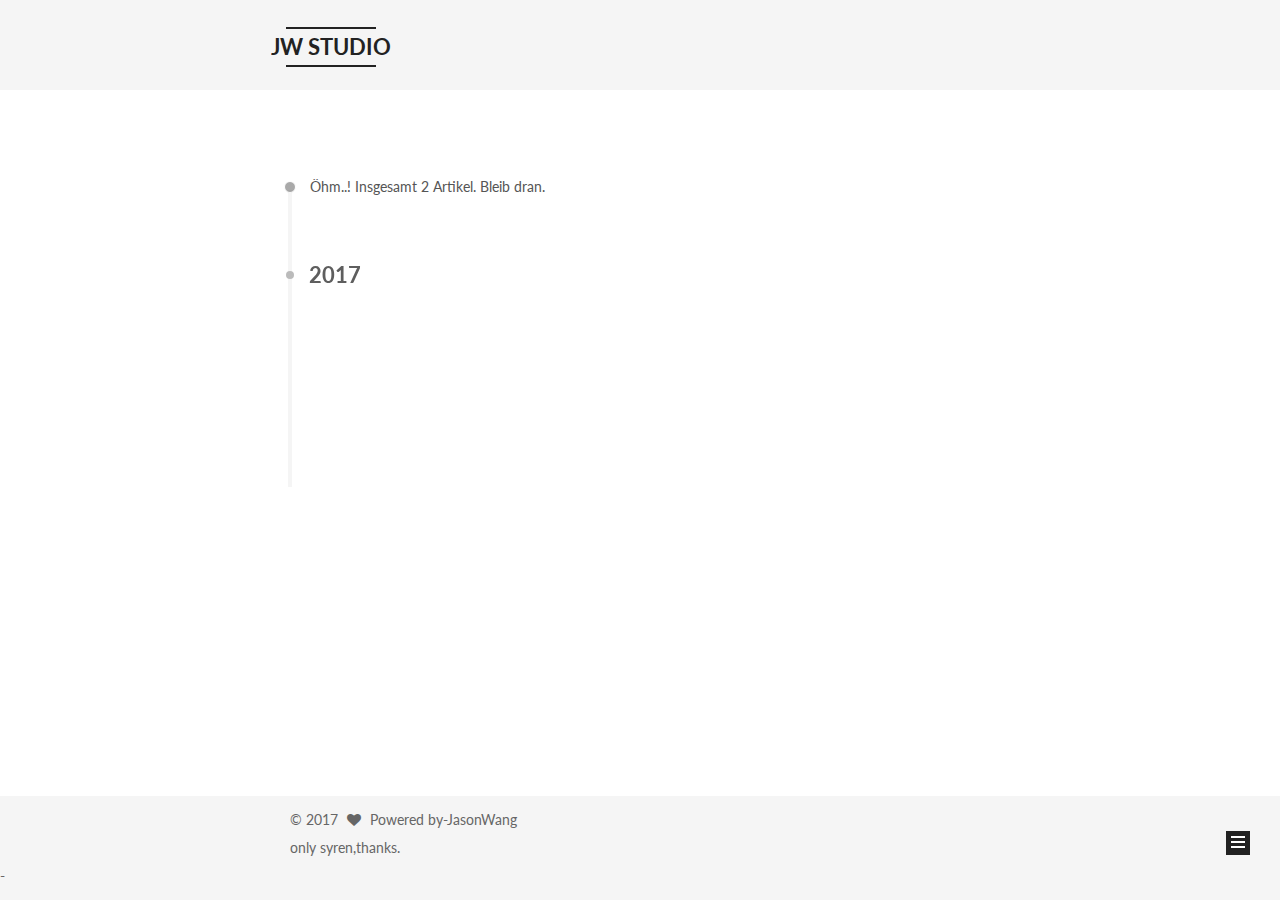
==== commit 1b7f2942: "Site updated: 2017-05-22 16:13:08" ====
--- a/archives/index.html
+++ b/archives/index.html
@@ -5,7 +5,7 @@
   
 
 
-<html class="theme-next muse use-motion" lang="">
+<html class="theme-next mist use-motion" lang="">
 <head>
   <meta charset="UTF-8"/>
 <meta http-equiv="X-UA-Compatible" content="IE=edge" />
@@ -103,7 +103,7 @@
   var NexT = window.NexT || {};
   var CONFIG = {
     root: '/',
-    scheme: 'Muse',
+    scheme: 'Mist',
     sidebar: {"position":"left","display":"post","offset":12,"offset_float":0,"b2t":false,"scrollpercent":false},
     fancybox: true,
     motion: true,
@@ -129,7 +129,7 @@
 
 
 
-  <title> Archive | JW  STUDIO </title>
+  <title> Archiv | JW  STUDIO </title>
 </head>
 
 <body itemscope itemtype="http://schema.org/WebPage" lang="">
@@ -195,27 +195,7 @@
             
               <i class="menu-item-icon fa fa-fw fa-home"></i> <br />
             
-            Home
-          </a>
-        </li>
-      
-        
-        <li class="menu-item menu-item-archives">
-          <a href="/archives" rel="section">
-            
-              <i class="menu-item-icon fa fa-fw fa-archive"></i> <br />
-            
-            Archives
-          </a>
-        </li>
-      
-        
-        <li class="menu-item menu-item-tags">
-          <a href="/tags" rel="section">
-            
-              <i class="menu-item-icon fa fa-fw fa-tags"></i> <br />
-            
-            Tags
+            Startseite
           </a>
         </li>
       
@@ -247,7 +227,7 @@
       
         
       
-      Um..! 2 posts in total. Keep on posting.
+      Öhm..! Insgesamt 2 Artikel. Bleib dran.
     </span>
 
     
@@ -376,9 +356,9 @@
 
           
             <div class="site-state-item site-state-posts">
-              <a href="/archives">
+              <a href="/">
                 <span class="site-state-item-count">2</span>
-                <span class="site-state-item-name">posts</span>
+                <span class="site-state-item-name">Artikel</span>
               </a>
             </div>
           
--- a/css/main.css
+++ b/css/main.css
@@ -1684,7 +1684,7 @@
   width: 4px;
   height: 4px;
   border-radius: 50%;
-  background: #d5ffff;
+  background: #ebad3c;
 }
 .links-of-blogroll {
   font-size: 13px;
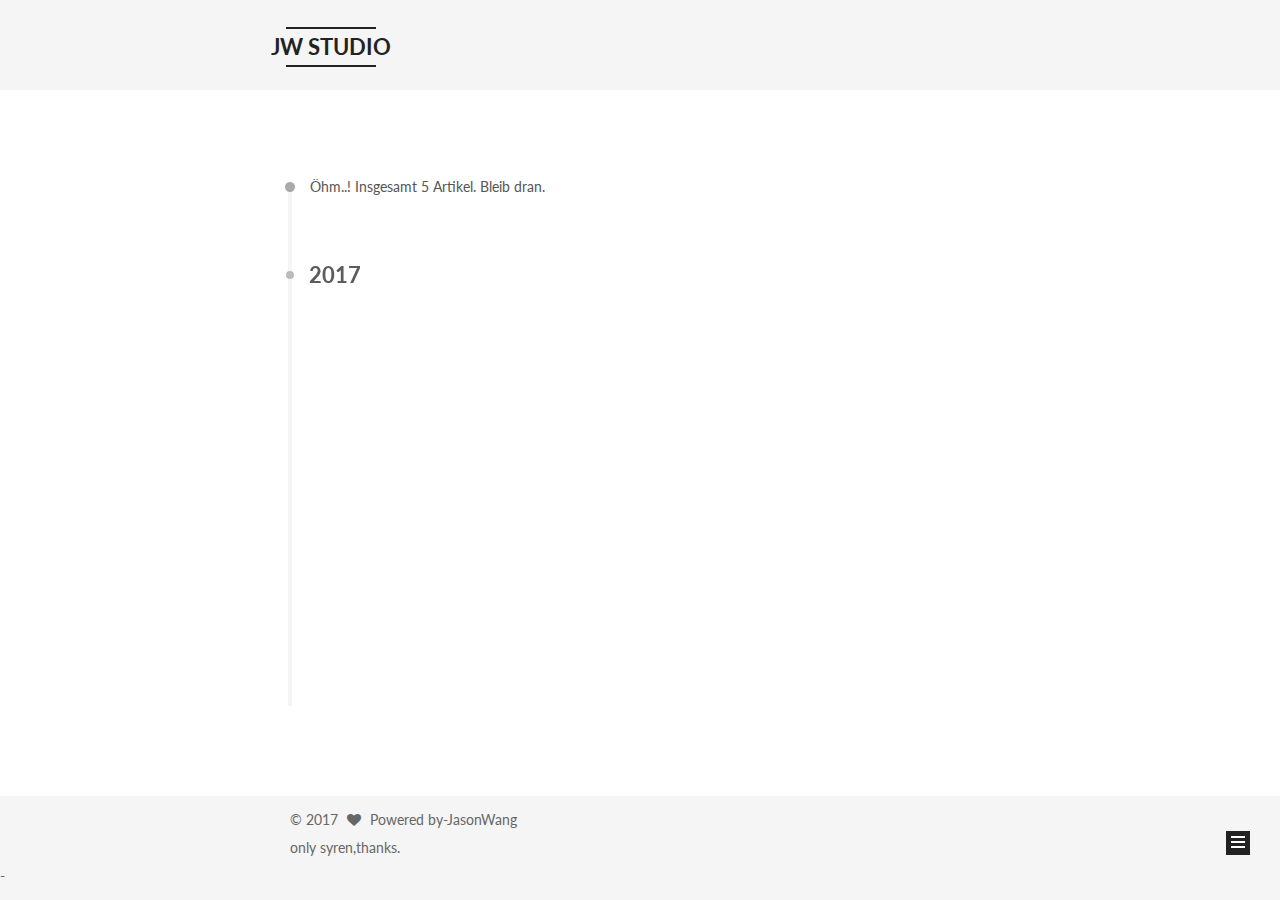
==== commit 336a9c23: "Site updated: 2017-06-01 12:13:22" ====
--- a/archives/index.html
+++ b/archives/index.html
@@ -199,6 +199,16 @@
           </a>
         </li>
       
+        
+        <li class="menu-item menu-item-about">
+          <a href="/about" rel="section">
+            
+              <i class="menu-item-icon fa fa-fw fa-user"></i> <br />
+            
+            Über
+          </a>
+        </li>
+      
 
       
     </ul>
@@ -227,7 +237,7 @@
       
         
       
-      Öhm..! Insgesamt 2 Artikel. Bleib dran.
+      Öhm..! Insgesamt 5 Artikel. Bleib dran.
     </span>
 
     
@@ -241,6 +251,117 @@
         <div class="collection-title">
           <h2 class="archive-year motion-element" id="archive-year-2017">2017</h2>
         </div>
+      
+      
+
+      
+
+  <article class="post post-type-normal" itemscope itemtype="http://schema.org/Article">
+    <header class="post-header">
+
+      <h1 class="post-title">
+        
+            <a class="post-title-link" href="/2017/06/01/DAY-BY-DAY/" itemprop="url">
+              
+                <span itemprop="name">DAY BY DAY</span>
+              
+            </a>
+        
+      </h1>
+
+      <div class="post-meta">
+        <time class="post-time" itemprop="dateCreated"
+              datetime="2017-06-01T12:11:28+08:00"
+              content="2017-06-01" >
+          06-01
+        </time>
+      </div>
+
+    </header>
+  </article>
+
+
+
+    
+
+      
+      
+      
+
+      
+      
+
+      
+
+  <article class="post post-type-normal" itemscope itemtype="http://schema.org/Article">
+    <header class="post-header">
+
+      <h1 class="post-title">
+        
+            <a class="post-title-link" href="/2017/06/01/logo/" itemprop="url">
+              
+                <span itemprop="name">logo</span>
+              
+            </a>
+        
+      </h1>
+
+      <div class="post-meta">
+        <time class="post-time" itemprop="dateCreated"
+              datetime="2017-06-01T11:50:48+08:00"
+              content="2017-06-01" >
+          06-01
+        </time>
+      </div>
+
+    </header>
+  </article>
+
+
+
+    
+
+      
+      
+      
+
+      
+      
+
+      
+
+  <article class="post post-type-normal" itemscope itemtype="http://schema.org/Article">
+    <header class="post-header">
+
+      <h1 class="post-title">
+        
+            <a class="post-title-link" href="/2017/05/22/hello/" itemprop="url">
+              
+                <span itemprop="name">The Life of Ezio - Death Letter</span>
+              
+            </a>
+        
+      </h1>
+
+      <div class="post-meta">
+        <time class="post-time" itemprop="dateCreated"
+              datetime="2017-05-22T17:07:11+08:00"
+              content="2017-05-22" >
+          05-22
+        </time>
+      </div>
+
+    </header>
+  </article>
+
+
+
+    
+
+      
+      
+      
+
       
       
 
@@ -357,7 +478,7 @@
           
             <div class="site-state-item site-state-posts">
               <a href="/">
-                <span class="site-state-item-count">2</span>
+                <span class="site-state-item-count">5</span>
                 <span class="site-state-item-name">Artikel</span>
               </a>
             </div>
@@ -412,12 +533,8 @@
 
 
 
-  only syren,thanks.
-</div>
-   - 
- 
-</div>
-
+  only syren,thanks.</div>
+   - </div>
 
         
 
--- a/css/main.css
+++ b/css/main.css
@@ -1684,7 +1684,7 @@
   width: 4px;
   height: 4px;
   border-radius: 50%;
-  background: #ebad3c;
+  background: #ffc638;
 }
 .links-of-blogroll {
   font-size: 13px;
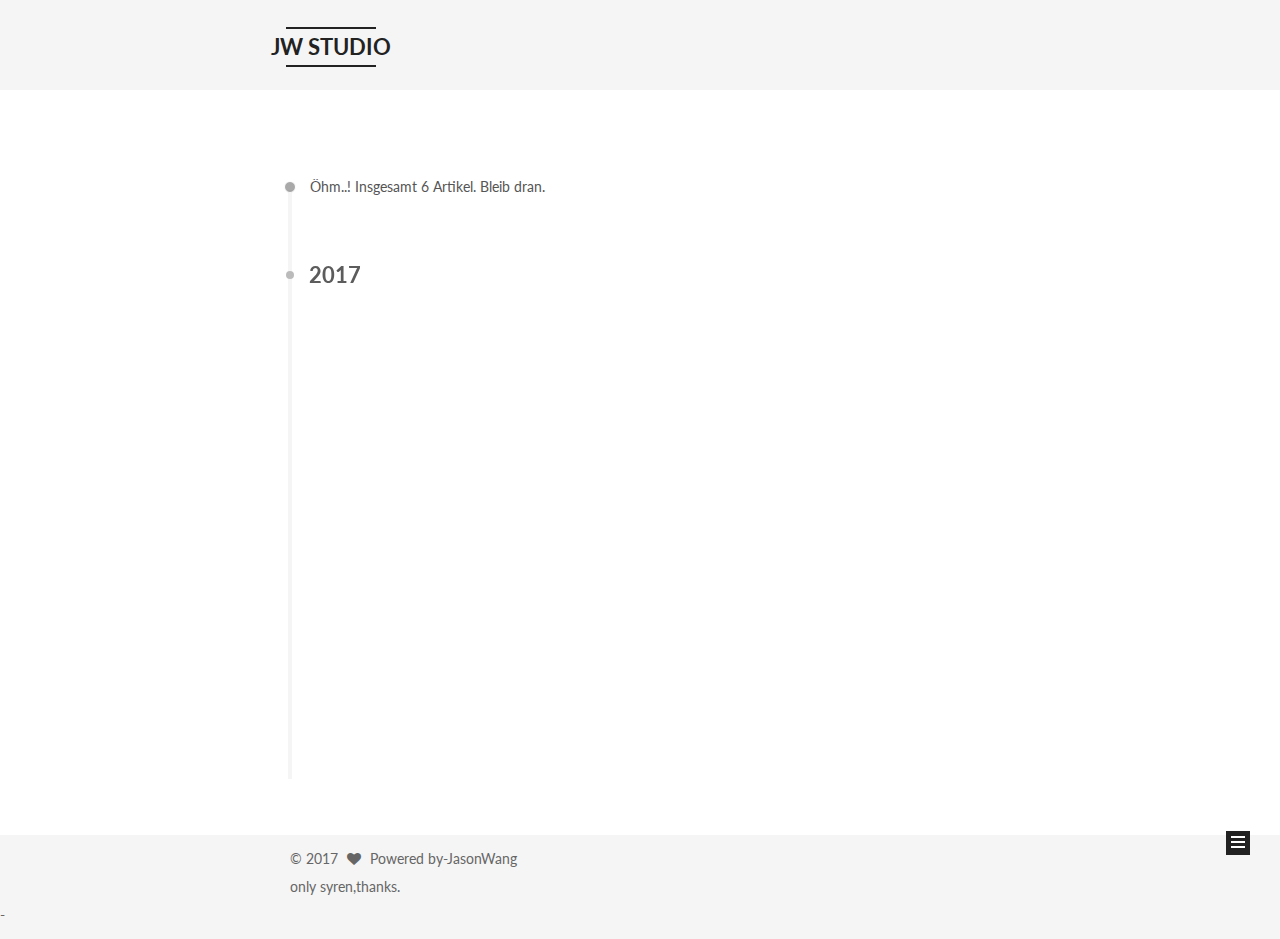
==== commit 3ed628cf: "Site updated: 2017-06-01 15:49:39" ====
--- a/archives/index.html
+++ b/archives/index.html
@@ -200,12 +200,12 @@
         </li>
       
         
-        <li class="menu-item menu-item-about">
-          <a href="/about" rel="section">
+        <li class="menu-item menu-item-commonweal">
+          <a href="/404.html" rel="section">
             
-              <i class="menu-item-icon fa fa-fw fa-user"></i> <br />
+              <i class="menu-item-icon fa fa-fw fa-heartbeat"></i> <br />
             
-            Über
+            Commonweal 404
           </a>
         </li>
       
@@ -237,7 +237,7 @@
       
         
       
-      Öhm..! Insgesamt 5 Artikel. Bleib dran.
+      Öhm..! Insgesamt 6 Artikel. Bleib dran.
     </span>
 
     
@@ -251,6 +251,43 @@
         <div class="collection-title">
           <h2 class="archive-year motion-element" id="archive-year-2017">2017</h2>
         </div>
+      
+      
+
+      
+
+  <article class="post post-type-normal" itemscope itemtype="http://schema.org/Article">
+    <header class="post-header">
+
+      <h1 class="post-title">
+        
+            <a class="post-title-link" href="/2017/06/01/404/" itemprop="url">
+              
+                <span itemprop="name">404</span>
+              
+            </a>
+        
+      </h1>
+
+      <div class="post-meta">
+        <time class="post-time" itemprop="dateCreated"
+              datetime="2017-06-01T15:46:31+08:00"
+              content="2017-06-01" >
+          06-01
+        </time>
+      </div>
+
+    </header>
+  </article>
+
+
+
+    
+
+      
+      
+      
+
       
       
 
@@ -478,7 +515,7 @@
           
             <div class="site-state-item site-state-posts">
               <a href="/">
-                <span class="site-state-item-count">5</span>
+                <span class="site-state-item-count">6</span>
                 <span class="site-state-item-name">Artikel</span>
               </a>
             </div>
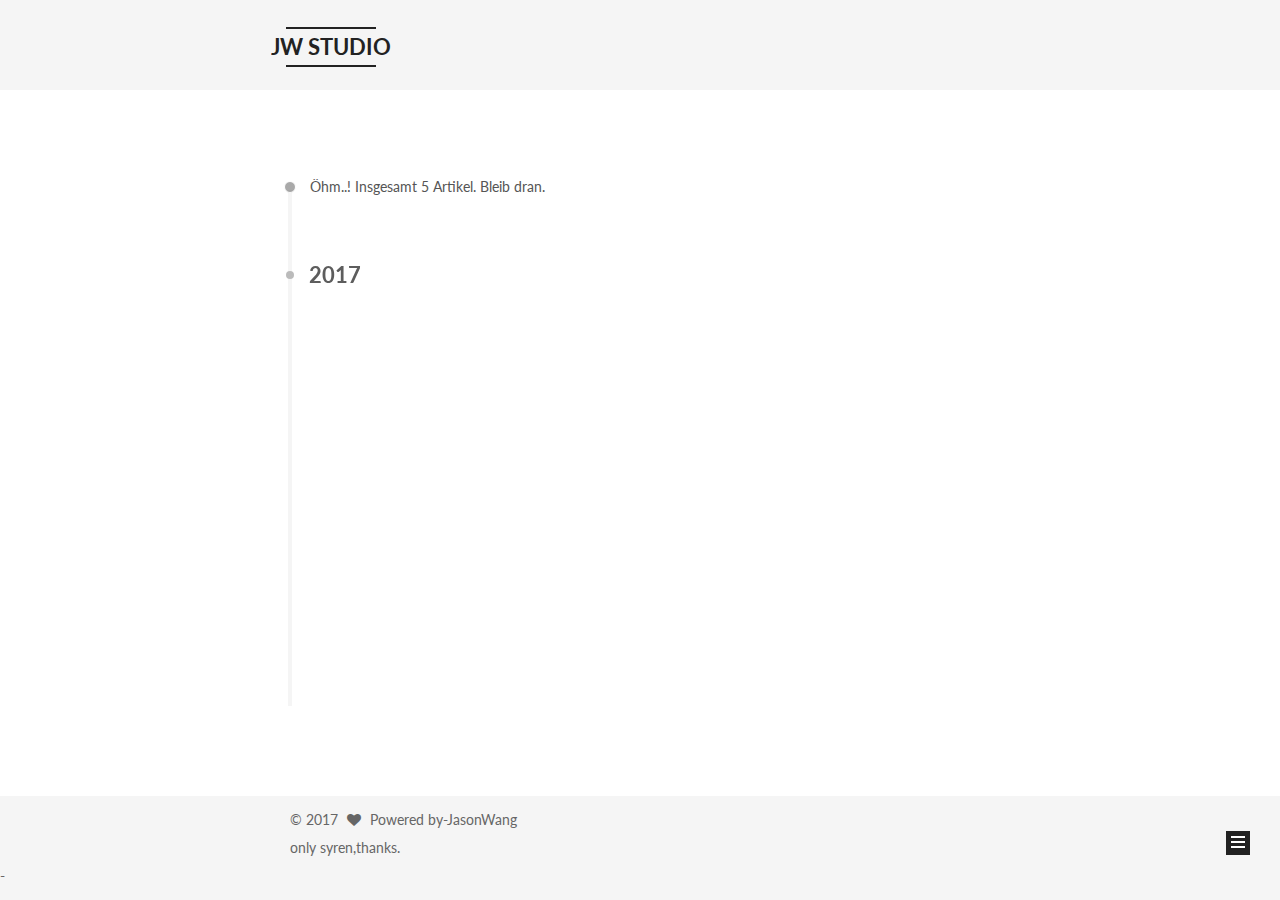
==== commit 38e93314: "Site updated: 2017-06-01 15:53:59" ====
--- a/archives/index.html
+++ b/archives/index.html
@@ -237,7 +237,7 @@
       
         
       
-      Öhm..! Insgesamt 6 Artikel. Bleib dran.
+      Öhm..! Insgesamt 5 Artikel. Bleib dran.
     </span>
 
     
@@ -251,43 +251,6 @@
         <div class="collection-title">
           <h2 class="archive-year motion-element" id="archive-year-2017">2017</h2>
         </div>
-      
-      
-
-      
-
-  <article class="post post-type-normal" itemscope itemtype="http://schema.org/Article">
-    <header class="post-header">
-
-      <h1 class="post-title">
-        
-            <a class="post-title-link" href="/2017/06/01/404/" itemprop="url">
-              
-                <span itemprop="name">404</span>
-              
-            </a>
-        
-      </h1>
-
-      <div class="post-meta">
-        <time class="post-time" itemprop="dateCreated"
-              datetime="2017-06-01T15:46:31+08:00"
-              content="2017-06-01" >
-          06-01
-        </time>
-      </div>
-
-    </header>
-  </article>
-
-
-
-    
-
-      
-      
-      
-
       
       
 
@@ -515,7 +478,7 @@
           
             <div class="site-state-item site-state-posts">
               <a href="/">
-                <span class="site-state-item-count">6</span>
+                <span class="site-state-item-count">5</span>
                 <span class="site-state-item-name">Artikel</span>
               </a>
             </div>
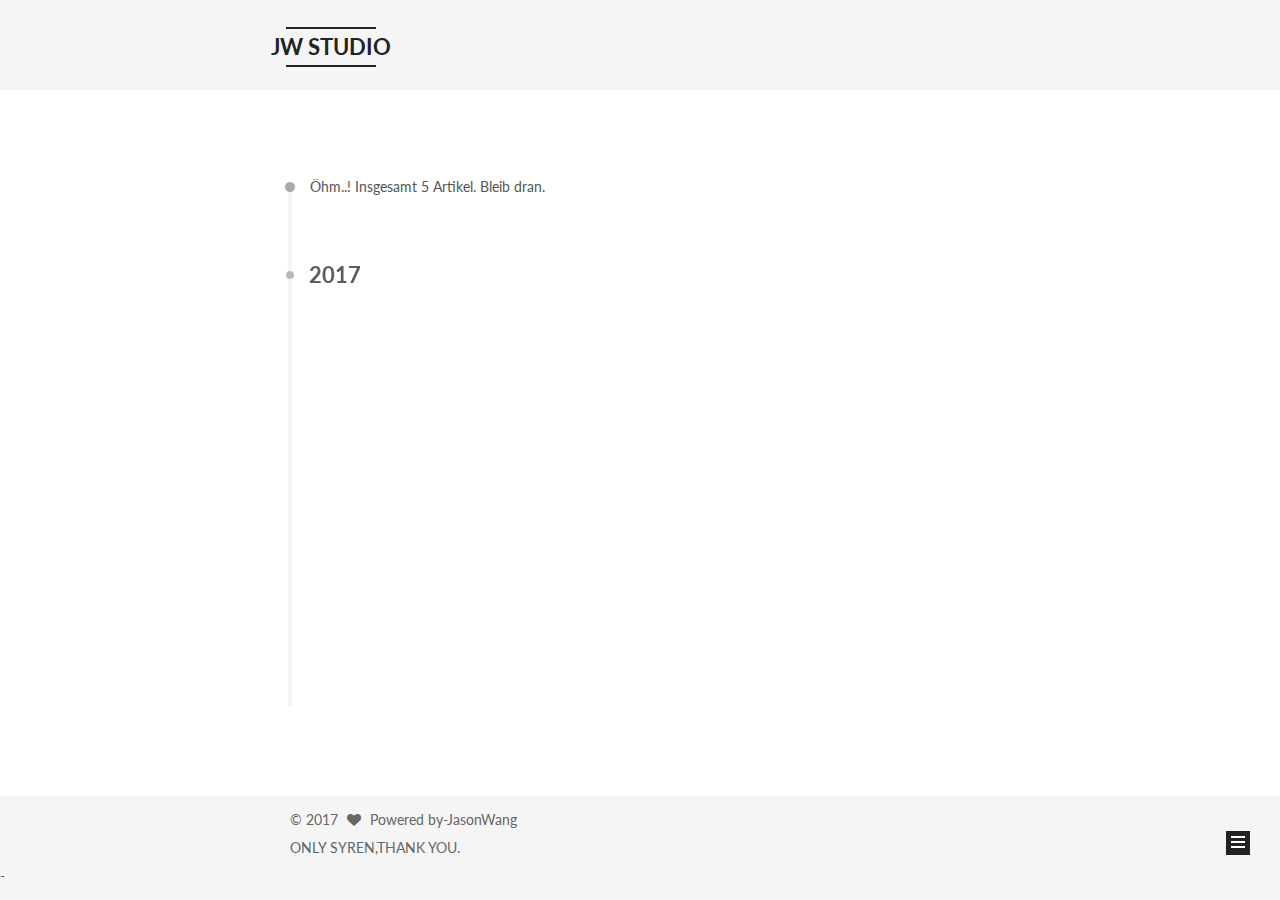
==== commit 16ac54fa: "Site updated: 2017-06-01 15:59:13" ====
--- a/archives/index.html
+++ b/archives/index.html
@@ -533,7 +533,7 @@
 
 
 
-  only syren,thanks.</div>
+  ONLY SYREN,THANK YOU.</div>
    - </div>
 
         
--- a/css/main.css
+++ b/css/main.css
@@ -1684,7 +1684,7 @@
   width: 4px;
   height: 4px;
   border-radius: 50%;
-  background: #ffc638;
+  background: #ffff0d;
 }
 .links-of-blogroll {
   font-size: 13px;
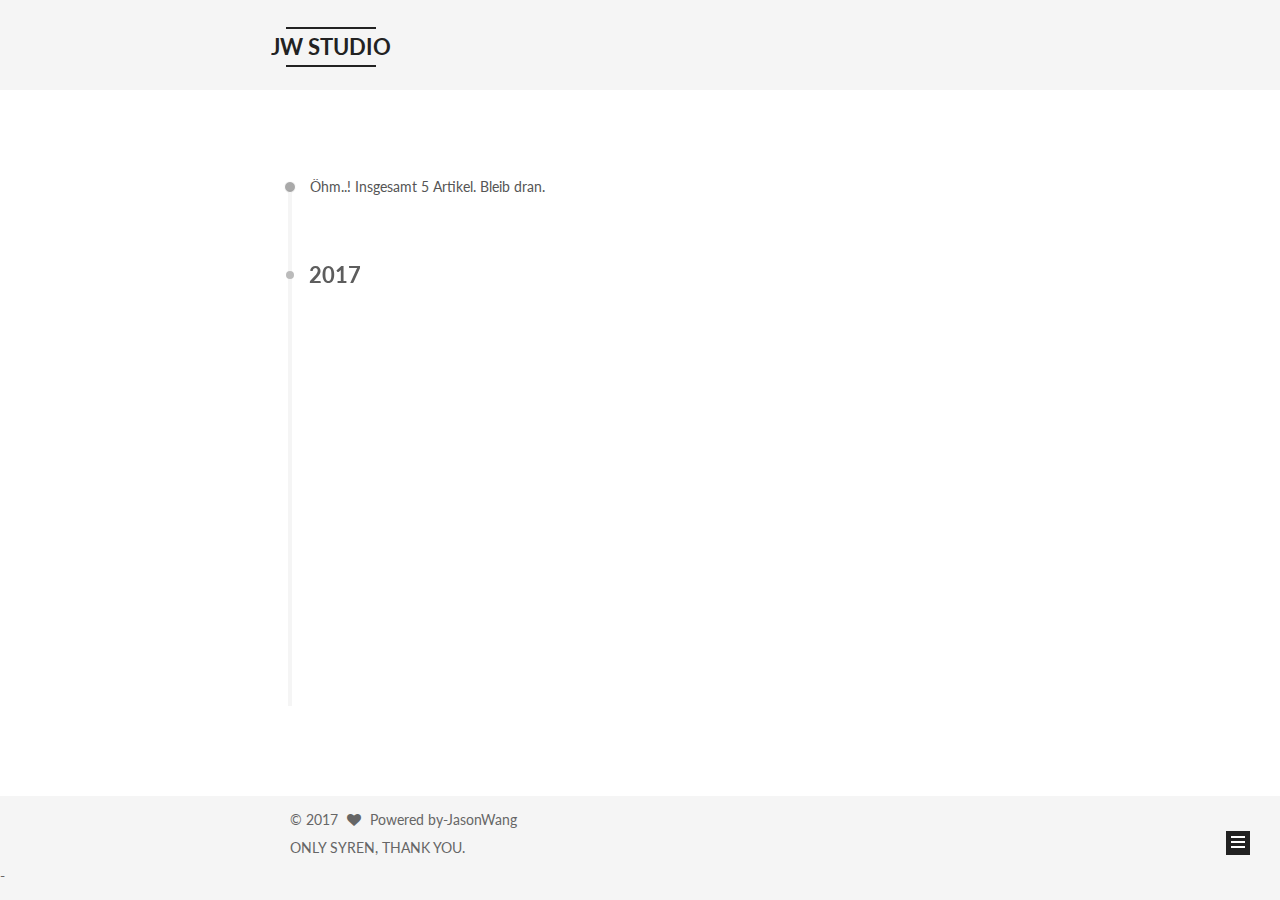
==== commit 0c2897d6: "Site updated: 2017-06-01 16:01:30" ====
--- a/archives/index.html
+++ b/archives/index.html
@@ -533,7 +533,7 @@
 
 
 
-  ONLY SYREN,THANK YOU.</div>
+  ONLY SYREN, THANK YOU.</div>
    - </div>
 
         
--- a/css/main.css
+++ b/css/main.css
@@ -1684,7 +1684,7 @@
   width: 4px;
   height: 4px;
   border-radius: 50%;
-  background: #ffff0d;
+  background: #67ff50;
 }
 .links-of-blogroll {
   font-size: 13px;
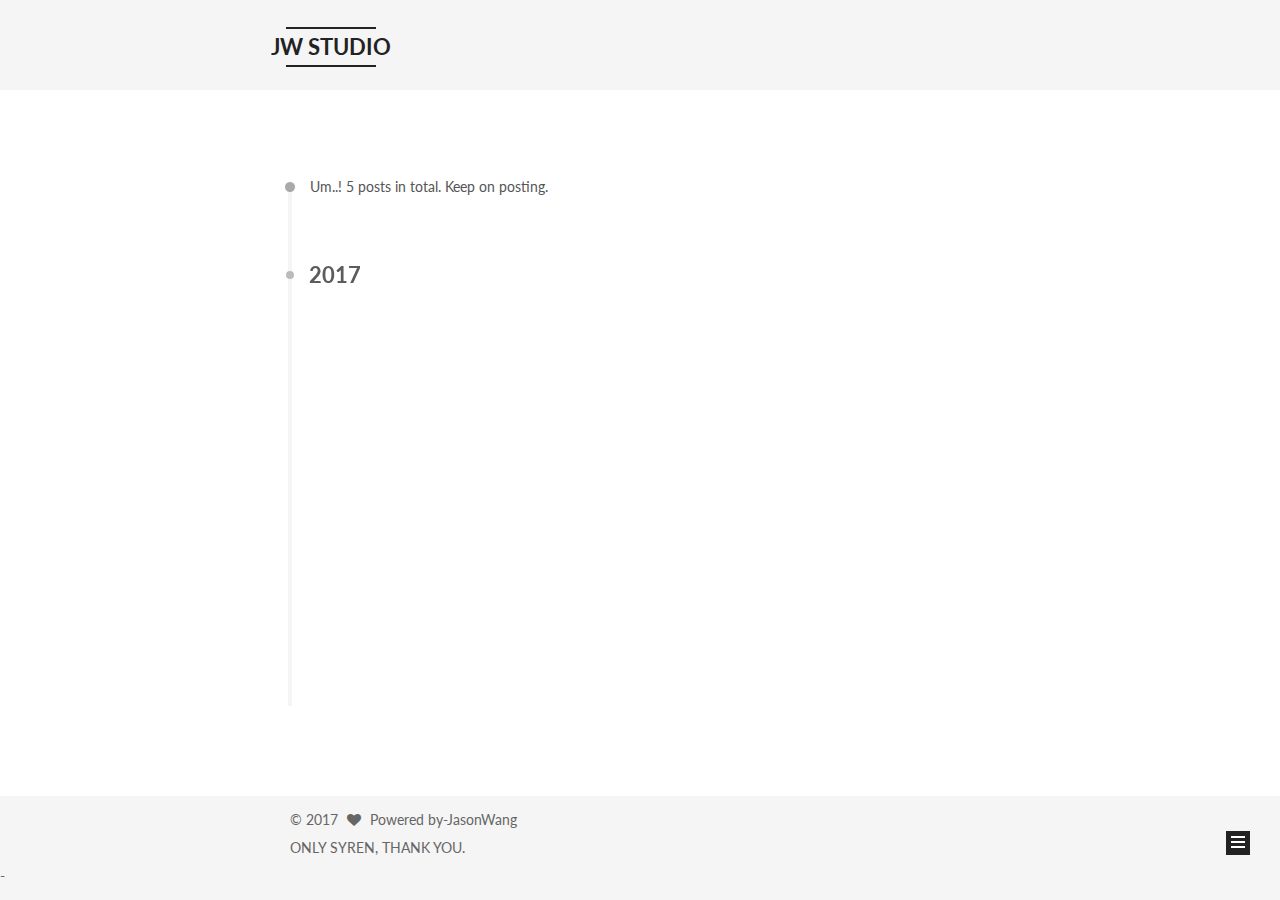
==== commit e5a1c2c3: "Site updated: 2017-06-01 16:15:36" ====
--- a/archives/index.html
+++ b/archives/index.html
@@ -87,15 +87,15 @@
 
 
 
-<meta name="description" content="BEST OR NOTHING">
+<meta name="description" content="Best Or Nothing">
 <meta property="og:type" content="website">
 <meta property="og:title" content="JW  STUDIO">
 <meta property="og:url" content="http://yoursite.com/archives/index.html">
 <meta property="og:site_name" content="JW  STUDIO">
-<meta property="og:description" content="BEST OR NOTHING">
+<meta property="og:description" content="Best Or Nothing">
 <meta name="twitter:card" content="summary">
 <meta name="twitter:title" content="JW  STUDIO">
-<meta name="twitter:description" content="BEST OR NOTHING">
+<meta name="twitter:description" content="Best Or Nothing">
 
 
 
@@ -129,7 +129,7 @@
 
 
 
-  <title> Archiv | JW  STUDIO </title>
+  <title> Archive | JW  STUDIO </title>
 </head>
 
 <body itemscope itemtype="http://schema.org/WebPage" lang="">
@@ -195,7 +195,7 @@
             
               <i class="menu-item-icon fa fa-fw fa-home"></i> <br />
             
-            Startseite
+            Home
           </a>
         </li>
       
@@ -237,7 +237,7 @@
       
         
       
-      Öhm..! Insgesamt 5 Artikel. Bleib dran.
+      Um..! 5 posts in total. Keep on posting.
     </span>
 
     
@@ -470,7 +470,7 @@
                alt="JasonWang" />
           <p class="site-author-name" itemprop="name">JasonWang</p>
            
-              <p class="site-description motion-element" itemprop="description">BEST OR NOTHING</p>
+              <p class="site-description motion-element" itemprop="description">Best Or Nothing</p>
           
         </div>
         <nav class="site-state motion-element">
@@ -479,7 +479,7 @@
             <div class="site-state-item site-state-posts">
               <a href="/">
                 <span class="site-state-item-count">5</span>
-                <span class="site-state-item-name">Artikel</span>
+                <span class="site-state-item-name">posts</span>
               </a>
             </div>
           
--- a/css/main.css
+++ b/css/main.css
@@ -1684,7 +1684,7 @@
   width: 4px;
   height: 4px;
   border-radius: 50%;
-  background: #67ff50;
+  background: #a7ff14;
 }
 .links-of-blogroll {
   font-size: 13px;
